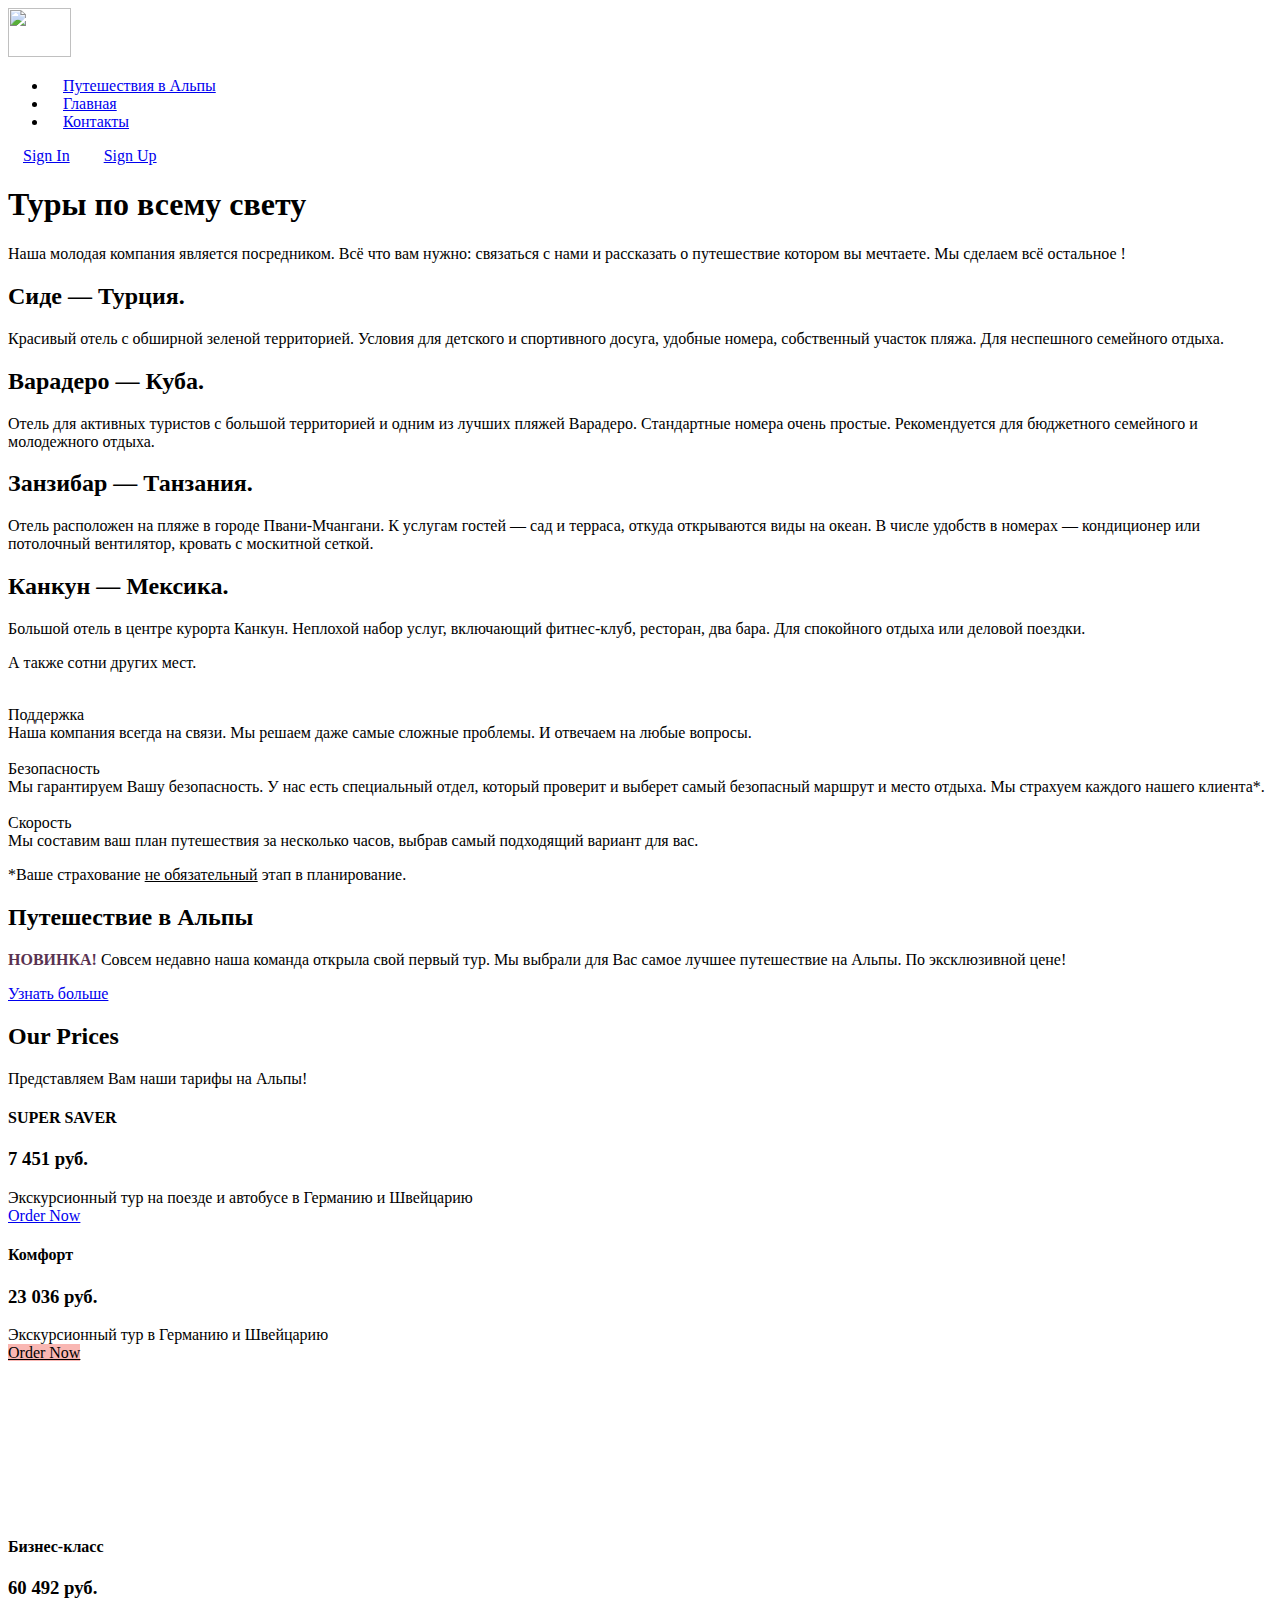
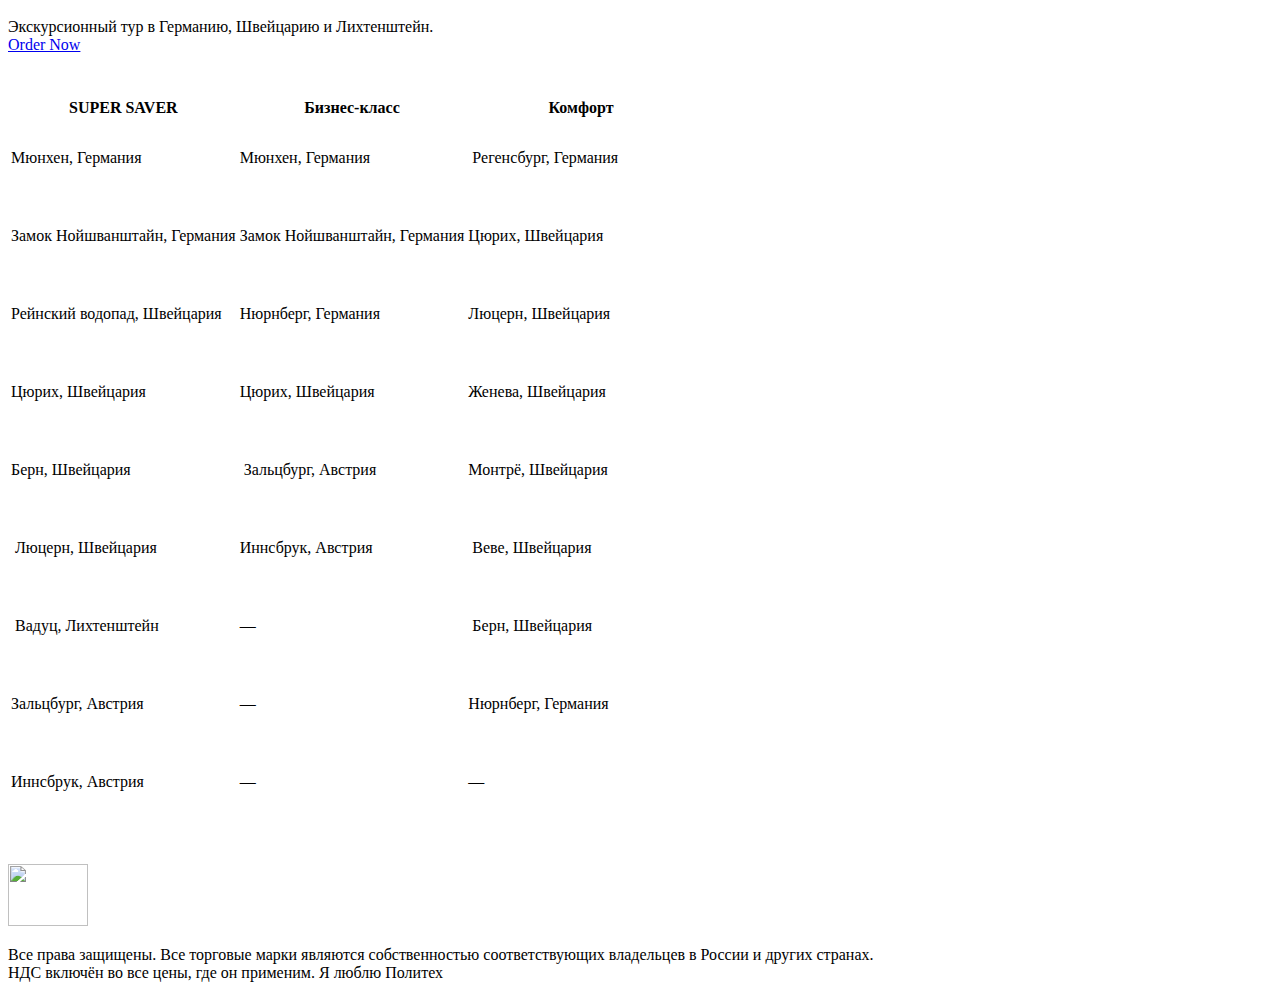
==== index.html @ a5bccc81 "Creat index.html clone Main.html" ====
<!--
███╗░░░███╗██████╗░░██╗░░░░░░░██╗██╗███╗░░██╗██████╗░░█████╗░░██╗░░░░░░░██╗░██████╗
████╗░████║██╔══██╗░██║░░██╗░░██║██║████╗░██║██╔══██╗██╔══██╗░██║░░██╗░░██║██╔════╝
██╔████╔██║██████╔╝░╚██╗████╗██╔╝██║██╔██╗██║██║░░██║██║░░██║░╚██╗████╗██╔╝╚█████╗░
██║╚██╔╝██║██╔══██╗░░████╔═████║░██║██║╚████║██║░░██║██║░░██║░░████╔═████║░░╚═══██╗
██║░╚═╝░██║██║░░██║░░╚██╔╝░╚██╔╝░██║██║░╚███║██████╔╝╚█████╔╝░░╚██╔╝░╚██╔╝░██████╔╝
╚═╝░░░░░╚═╝╚═╝░░╚═╝░░░╚═╝░░░╚═╝░░╚═╝╚═╝░░╚══╝╚═════╝░░╚════╝░░░░╚═╝░░░╚═╝░░╚═════╝░-->
<!--[̲̅Ч̲̅][̲̅т̲̅][̲̅о̲̅][̲̅ ̲̅][̲̅т̲̅][̲̅ы̲̅][̲̅ ̲̅][̲̅т̲̅][̲̅у̲̅][̲̅т̲̅][̲̅ ̲̅][̲̅и̲̅][̲̅щ̲̅][̲̅е̲̅][̲̅ш̲̅][̲̅ь̲̅][̲̅ ̲̅][̲̅?̲̅]-->
<!doctype html>
<html dir="ltr" style="font-size: 16px;" lang="ru-RU">
<head>
    <meta charset="utf-8">
    <title>Main</title> <!-- название страницы -->
	<link rel="stylesheet" href="css/Main.css" media="screen">
	<link rel="stylesheet" href="css/nicepage.css" media="screen">
	<link rel="stylesheet" href="css/pages_main.css" media="screen">
	
	<link rel="stylesheet" href="https://fonts.googleapis.com/css?family=Roboto:100,100i,300,300i,400,400i,500,500i,700,700i,900,900i|Open+Sans:300,300i,400,400i,600,600i,700,700i,800,800i">
    <link rel="stylesheet" href="https://fonts.googleapis.com/css?family=Merriweather:300,300i,400,400i,700,700i,900,990i">
</head>
<body>
		
<!-- Шапка -->
  <header>
	<div class="container right_header">
		<a href="https://vk.com/mrwindowspro" target="_blank" class="logo" title="&quot;Залитай&quot;" ><img src="images/logo_02.png" alt="" width="63" height="49"></a>
		<div class="right_header">
				<ul class="mnu_top">
					<li><a href="Alps.html" style="padding: 10px 15px;">Путешествия в Альпы</a></li>
					<li><a href="Main.html" style="padding: 10px 15px;">Главная</a></li>
					<li><a href="Contacts.html" style="padding: 10px 15px;">Контакты</a></li>
				</ul>
			<div class="btns">
				<a href="Sign-In.html" style="padding: 10px 15px;" class="btn_in">Sign In</a>
				<a href="Sign-Up.html" style="padding: 10px 15px;" class="btn_up">Sign Up</a>
			</div>
		</div>
	</div >
  </header>
  
 <!-- Page_01 -->
<section id="stage_01">
	<div id="container" class="flexChild rowParent">  
		<div id="rowChild51808" class="flexChild columnParent">
			<div id="columnChild46007" class="flexChild">
			</div>
			<div id="columnChild83316" class="flexChild selected">
				<h1>Туры по всему свету</h1>
				<p>Наша молодая компания является посредником. Всё что вам нужно: связаться с нами и рассказать о путешествие котором вы мечтаете. Мы сделаем всё остальное !</p>
			</div>
			<div id="columnChild50148" class="flexChild">
			</div>
		</div>
	</div>
</section>

<!-- Page_02 -->
<section id="stage_02">
	<div id="container" class="flexChild columnParent">
	  <div id="columnChild69141" class="flexChild rowParent">
	    <div id="rowChild77334" class="flexChild">
	    	<h2>Сиде — Турция.</h2>
	    	<p>Красивый отель с обширной зеленой территорией. Условия для детского и спортивного досуга, удобные номера, собственный участок пляжа. Для неспешного семейного отдыха.</p>
	    </div>
	    <div id="rowChild97546" class="flexChild" data-image-width="571" data-image-height="361">
	    </div>
	</div>
	  <div id="columnChild59851" class="flexChild rowParent">
	    <div id="rowChild39420" class="flexChild selected"></div>
	      <div id="rowChild57481" class="flexChild">
	      	<h2>Варадеро — Куба.</h2>
	    	<p>Отель для активных туристов с большой территорией и одним из лучших пляжей Варадеро. Стандартные номера очень простые. Рекомендуется для бюджетного семейного и молодежного отдыха.</p>
	      </div>
	</div>
	</div>
</section>

<!-- Page_03 -->
<section id="stage_03">
	<div id="container" class="flexChild columnParent">
	  <div id="columnChild691411" class="flexChild rowParent">
	    <div id="rowChild773341" class="flexChild">
	    	<h2>Занзибар — Танзания.</h2>
	    	<p>Отель расположен на пляже в городе Пвани-Мчангани. К услугам гостей — сад и терраса, откуда открываются виды на океан. В числе удобств в номерах — кондиционер или потолочный вентилятор, кровать с москитной сеткой.</p>
	    </div>
	    <div id="rowChild975461" class="flexChild" data-image-width="571" data-image-height="361">
	    </div>
	</div>
	  <div id="columnChild598511" class="flexChild rowParent">
	    <div id="rowChild394201" class="flexChild selected"></div>
	      <div id="rowChild574811" class="flexChild">
	      	<h2>Канкун — Мексика.</h2>
	    	<p>Большой отель в центре курорта Канкун. Неплохой набор услуг, включающий фитнес-клуб, ресторан, два бара. Для спокойного отдыха или деловой поездки.</p>
	      </div>
	</div>
		<p id="text_page_03">А также сотни других мест.</p>
	</div>
</section>

<!-- Page_04 -->
<section id="stage_04">
	<div class="container">
		<div class="row_flex">
			<div class="why_item">
				<img src="images/svg/icon_01_mod.svg" alt="" class="img-responsive">
				<div class="name">Поддержка</div>
				<div class="descr">Наша компания всегда на связи. Мы решаем даже самые сложные проблемы. И отвечаем на любые вопросы.</div>
			</div>
			<div class="why_item">
				<img src="images/svg/icon_02_mod.png" alt="" class="img-responsive">
				<div class="name">Безопасность</div>
				<div class="descr">Мы гарантируем Вашу безопасность. У нас есть специальный отдел, который проверит и выберет самый безопасный маршрут и место отдыха. Мы страхуем каждого нашего клиента*.</div>
			</div>
			<div class="why_item">
				<img src="images/svg/icon_03_mod.png" alt="" class="img-responsive">
				<div class="name">Скорость</div>
				<div class="descr">Мы составим ваш план путешествия за несколько часов, выбрав самый подходящий вариант для вас.</div>
			</div>
		</div>
		<p>*Ваше страхование <u>не обязательный</u> этап в планирование.</p>
	</div>
</section>

<!-- Page_05 -->
<section id="stage_05">
	<div id="container" class="flexChild rowParent">
		<div id="rowChild71611" class="flexChild columnParent">
			<div id="columnChild34521" class="flexChild rowParent">
		    	<div id="rowChild55302" class="flexChild columnParent"></div>
	      		<div id="rowChild24988" class="flexChild"></div>
			</div>
	    <div id="columnChild1366" class="flexChild rowParent">
	      <div id="rowChild76391" class="flexChild"></div>
	      <div id="rowChild62768" class="flexChild selected">
	      	<div class="group">
	      		<div id="group_content">
	      			<h2>Путешествие в Альпы</h2>
	      			<p>
	      			 <span style="font-weight: 700; color: #593250;">НОВИНКА!</span> Совсем недавно наша команда открыла свой первый тур. Мы выбрали для Вас самое лучшее путешествие на Альпы. По эксклюзивной цене!
	      			</p>
	      			<a href="Alps.html" class="button_group" target="_blank">Узнать больше</a>
	      		</div>
	      	</div>
	      </div>
		</div>
		</div>
	</div>
</section>

<!-- Page_06 -->
<section id="stage_06">
	<div class="container">
		<h2>Our Prices</h2>
		<div class="description">Представляем Вам наши тарифы на Альпы!</div>
		<div class="row_flex">
			<div class="prices">
				<h4 class="name">SUPER SAVER</h4>
				<h3>7 451 руб.</h3>
				<div class="descr">Экскурсионный тур на поезде и автобусе в Германию и Швейцарию</div>
				<a href="Form.html" target="_blank" class="button_price">Order Now</a>
			</div>
			<div class="prices" style="border-color: #f15048; stroke: #f15048; ">
				<h4 class="name">Комфорт</h4>
				<h3>23 036 руб.</h3>
				<div class="descr">Экскурсионный тур в Германию и Швейцарию</div>
				<a href="Form.html" target="_blank" class="button_price" style="background-color: #f9b7b3; color: #000000;">Order Now</a>
			</div>
			<div class="prices" id="prices_boost">
				<div id="video_background">
					<div class="embed-responsive">
						<video class="embed-responsive-item" loop muted autoplay="autoplay" playsinline>
							<source src="files/video_01_glav_mod.mp4" type="video/mp4">
						</video>
					</div>
				</div>
				<div id="content">
					<h4 class="name">Бизнес-класс</h4>
					<h3>60 492 руб.</h3>
					<div class="descr">Экскурсионный тур в Германию, Швейцарию и Лихтенштейн.</div>
					<a href="Form.html" target="_blank" class="button_price">Order Now</a>
				</div>
			</div>
		</div>
	</div>
</section>

<!-- Page_07 -->
<section id="stage_07">
	<div class="container">
		<div style="margin: 42px auto 42px 0;">
		    <table class="table">
	            <colgroup>
	              <col width="33.3%">
	              <col width="33.3%">
	              <col width="33.400000000000006%">
	            </colgroup>
	            <thead class="table-header">
	              <tr style="height: 21px;">
	                <th class="utable-cell">SUPER SAVER </th>
	                <th class="utable-cell">Бизнес-класс</th>
	                <th class="utable-cell">Комфорт</th>
	              </tr>
	            </thead>
	            <tbody class="table-body">
	              <tr style="height: 75px;">
	                <td class="utable-cell">Мюнхен, Германия</td>
	                <td class="utable-cell">Мюнхен, Германия</td>
	                <td class="utable-cell">&nbsp;Регенсбург, Германия</td>
	              </tr>
	              <tr style="height: 76px;">
	                <td class="utable-cell">Замок Нойшванштайн, Германия</td>
	                <td class="utable-cell">Замок Нойшванштайн, Германия</td>
	                <td class="utable-cell">Цюрих, Швейцария</td>
	              </tr>
	              <tr style="height: 76px;">
	                <td class="utable-cell">Рейнский водопад, Швейцария</td>
	                <td class="utable-cell">Нюрнберг, Германия</td>
	                <td class="utable-cell">Люцерн, Швейцария</td>
	              </tr>
	              <tr style="height: 76px;">
	                <td class="utable-cell">Цюрих, Швейцария</td>
	                <td class="utable-cell">Цюрих, Швейцария</td>
	                <td class="utable-cell">Женева, Швейцария</td>
	              </tr>
	              <tr style="height: 76px;">
	                <td class="utable-cell">Берн, Швейцария</td>
	                <td class="utable-cell">&nbsp;Зальцбург, Австрия</td>
	                <td class="utable-cell">Монтрё, Швейцария</td>
	              </tr>
	              <tr style="height: 76px;">
	                <td class="utable-cell">&nbsp;Люцерн, Швейцария</td>
	                <td class="utable-cell">Иннсбрук, Австрия</td>
	                <td class="utable-cell">&nbsp;Веве, Швейцария</td>
	              </tr>
	              <tr style="height: 76px;">
	                <td class="utable-cell">&nbsp;Вадуц, Лихтенштейн</td>
	                <td class="utable-cell">—</td>
	                <td class="utable-cell">&nbsp;Берн, Швейцария</td>
	              </tr>
	              <tr style="height: 76px;">
	                <td class="utable-cell">Зальцбург, Австрия</td>
	                <td class="utable-cell">—</td>
	                <td class="utable-cell">Нюрнберг, Германия</td>
	              </tr>
	              <tr style="height: 76px;">
	                <td class="utable-cell">Иннсбрук, Австрия</td>
	                <td class="utable-cell">—</td>
	                <td class="utable-cell">—</td>
	              </tr>
	            </tbody>
	        </table>
        </div>
	</div>
</section>
<!-- Подвал -->
	<footer>
		<div class="container">
			<div class="logo_footer">
				<a href="#" title="Создано при поддержки &quot;Политех ИСПО&quot;" ><img src="images/logo_02.png" alt="" width="80" height="62"></a>
				<p class="footer_text">Все права защищены. Все торговые марки являются собственностью соответствующих владельцев в России и других странах.<br>НДС включён во все цены, где он применим. Я люблю Политех</p>
			</div>
		</div>
	</footer>
</body>
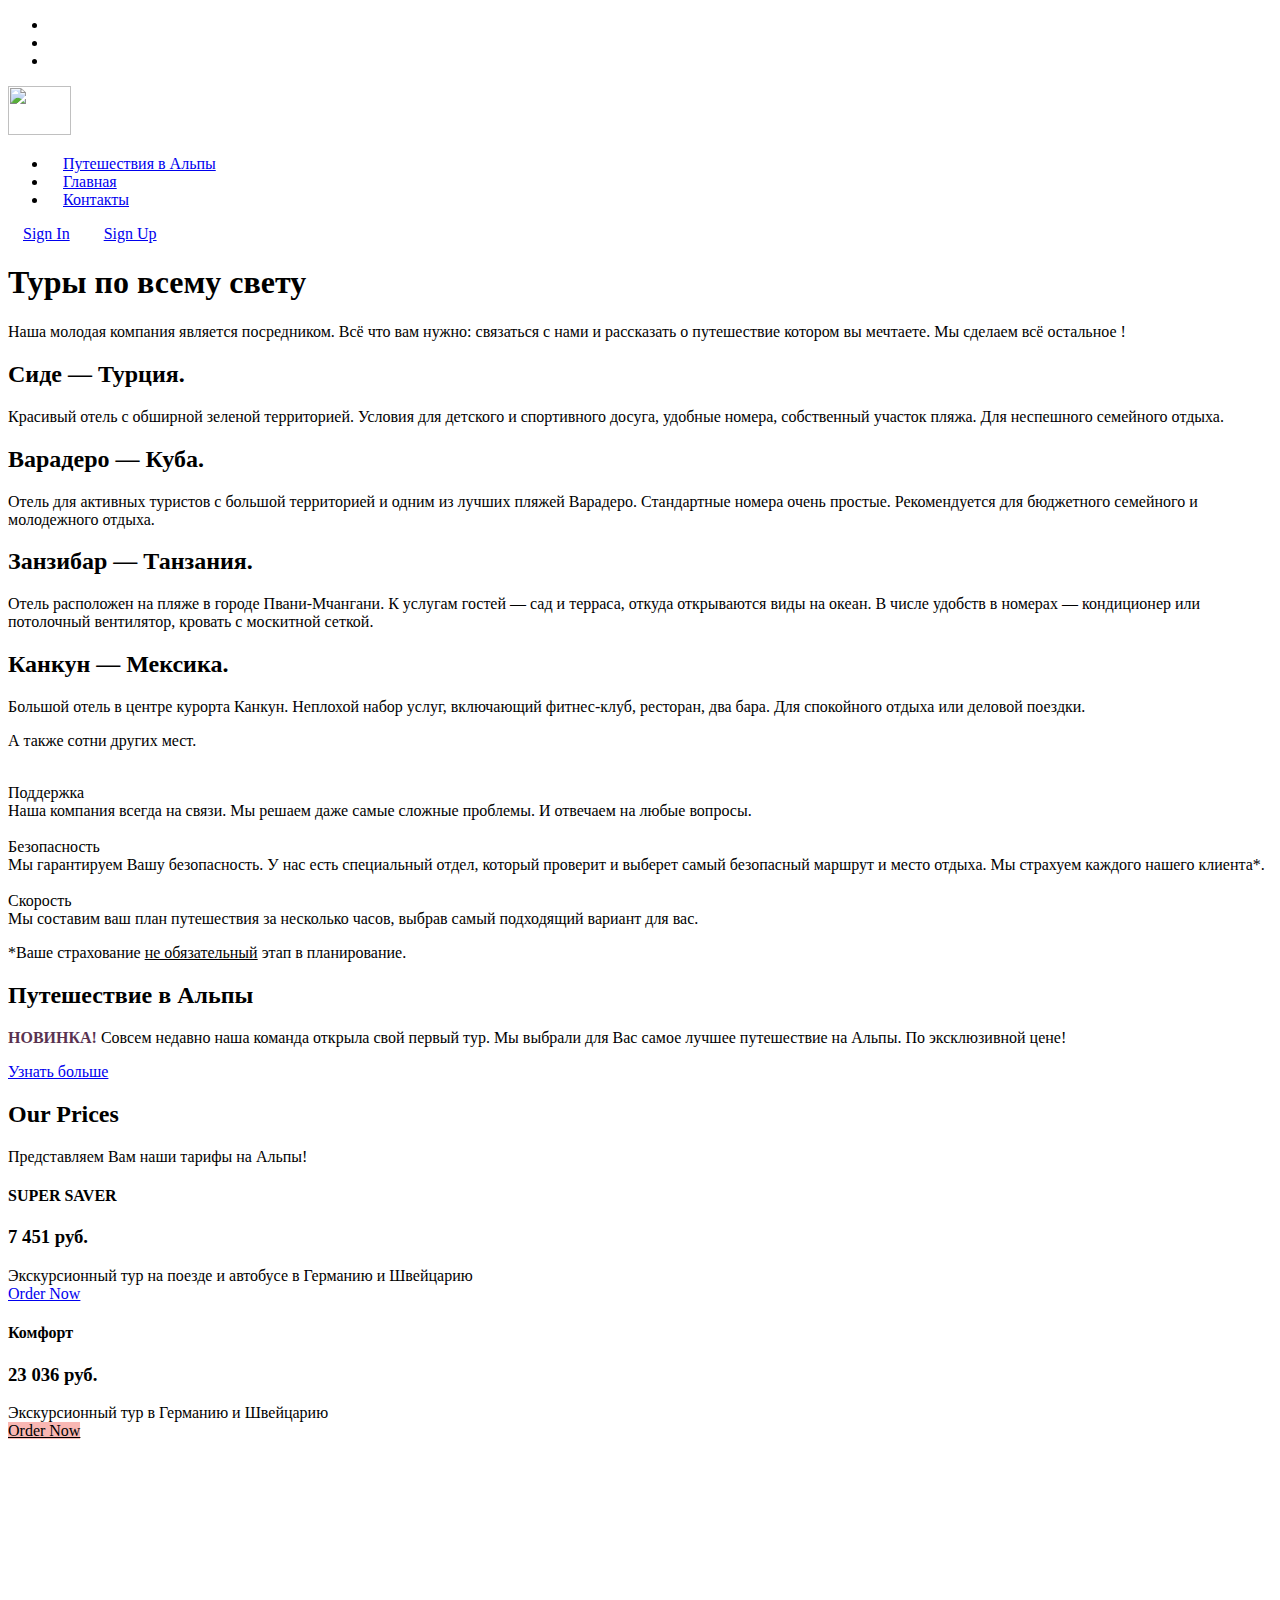
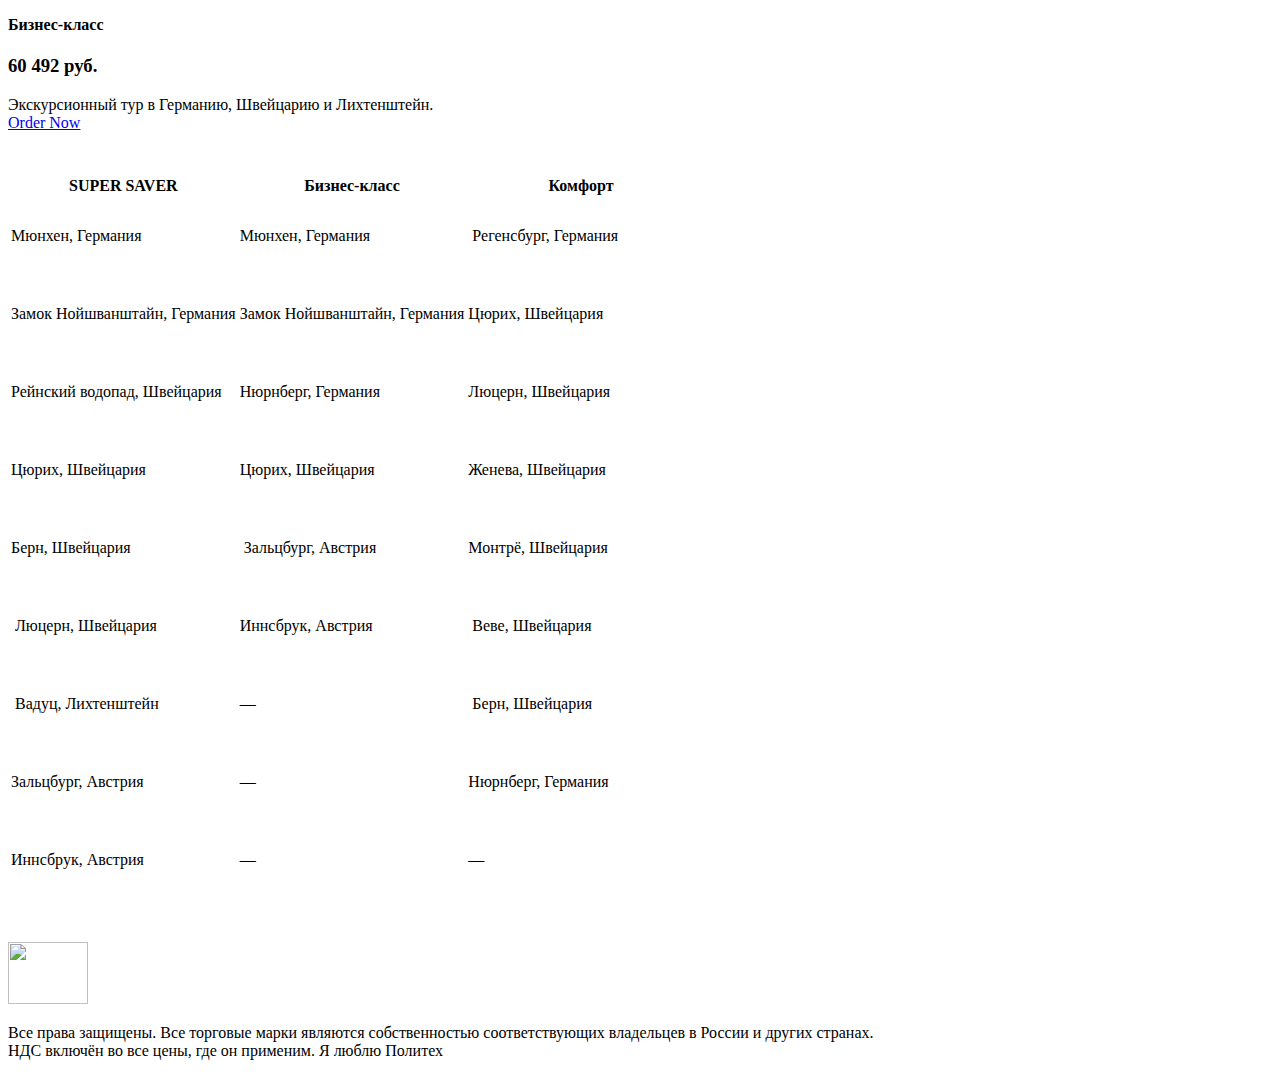
==== commit 34131ad7: "index.html" ====
--- a/index.html
+++ b/index.html
@@ -17,6 +17,12 @@
 	
 	<link rel="stylesheet" href="https://fonts.googleapis.com/css?family=Roboto:100,100i,300,300i,400,400i,500,500i,700,700i,900,900i|Open+Sans:300,300i,400,400i,600,600i,700,700i,800,800i">
     <link rel="stylesheet" href="https://fonts.googleapis.com/css?family=Merriweather:300,300i,400,400i,700,700i,900,990i">
+	<ul>
+	  <li><a href="https://www.youtube.com/@mrwindows1825"><i class="fab fa-youtube" aria-hidden="true"></i></a></li>
+	  <li><a href="https://vk.com/mrwindowspro"><i class="fab fa-vk" aria-hidden="true"></i></a></li>
+	  <li><a href="https://www.instagram.com/mrwindowsd?igsh=MWNjZ2Rzc25yeTAyaA==
+	"><i class="fab fa-instagram" aria-hidden="true"></i></a></li>
+	</ul>
 </head>
 <body>
 		
@@ -261,4 +267,4 @@
 			</div>
 		</div>
 	</footer>
-</body>+</body>
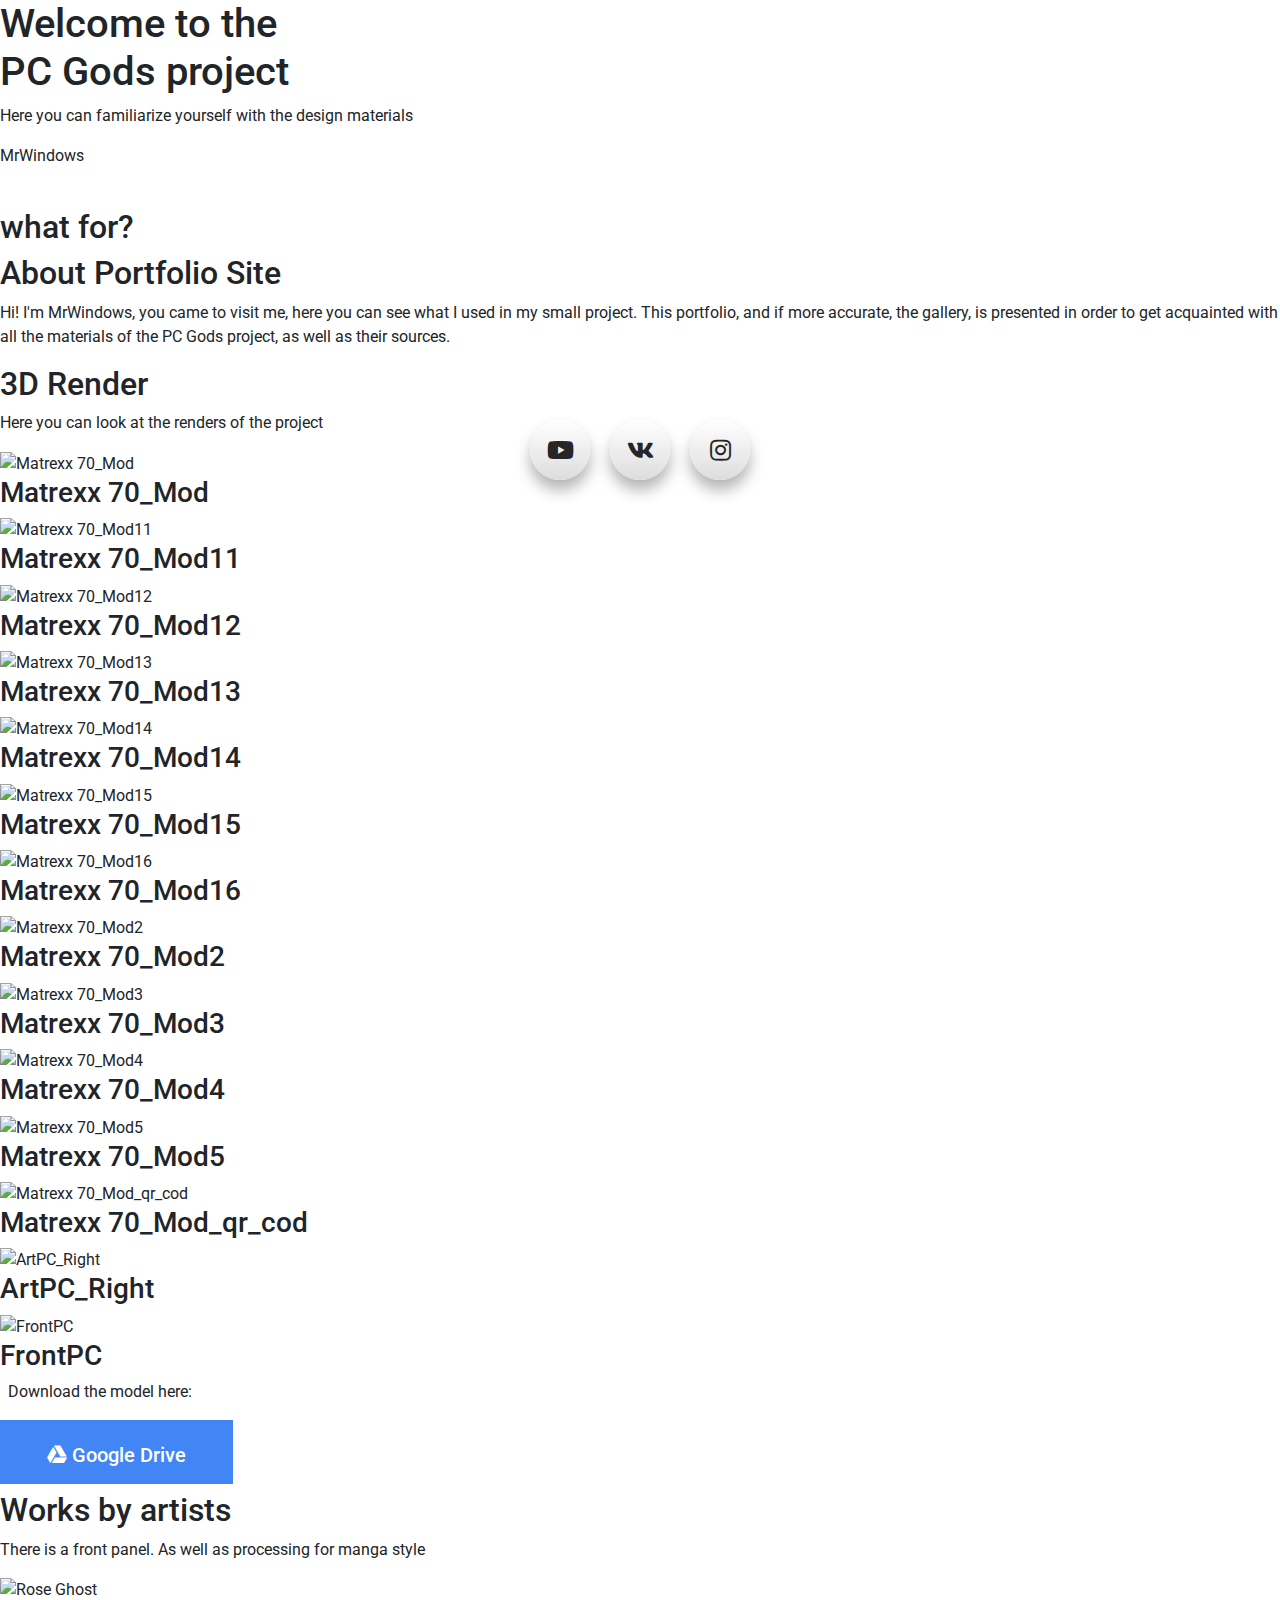
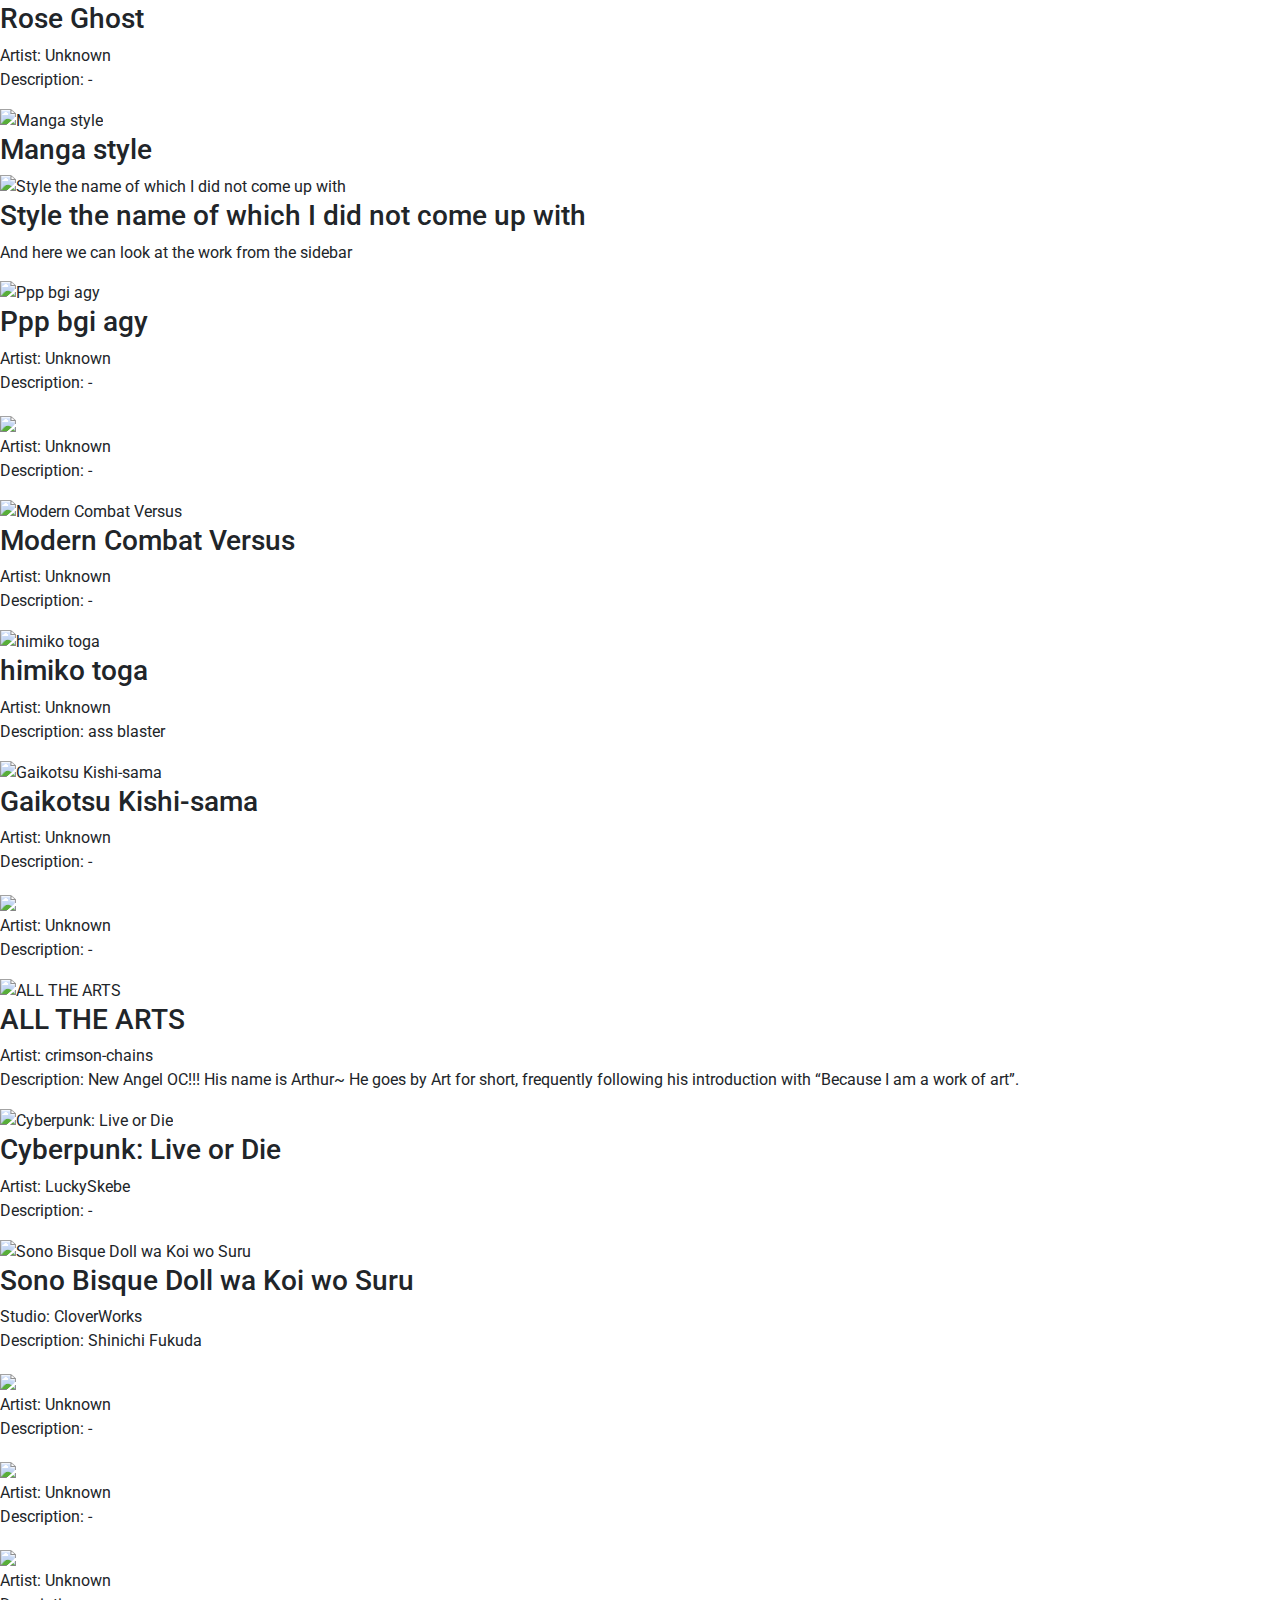
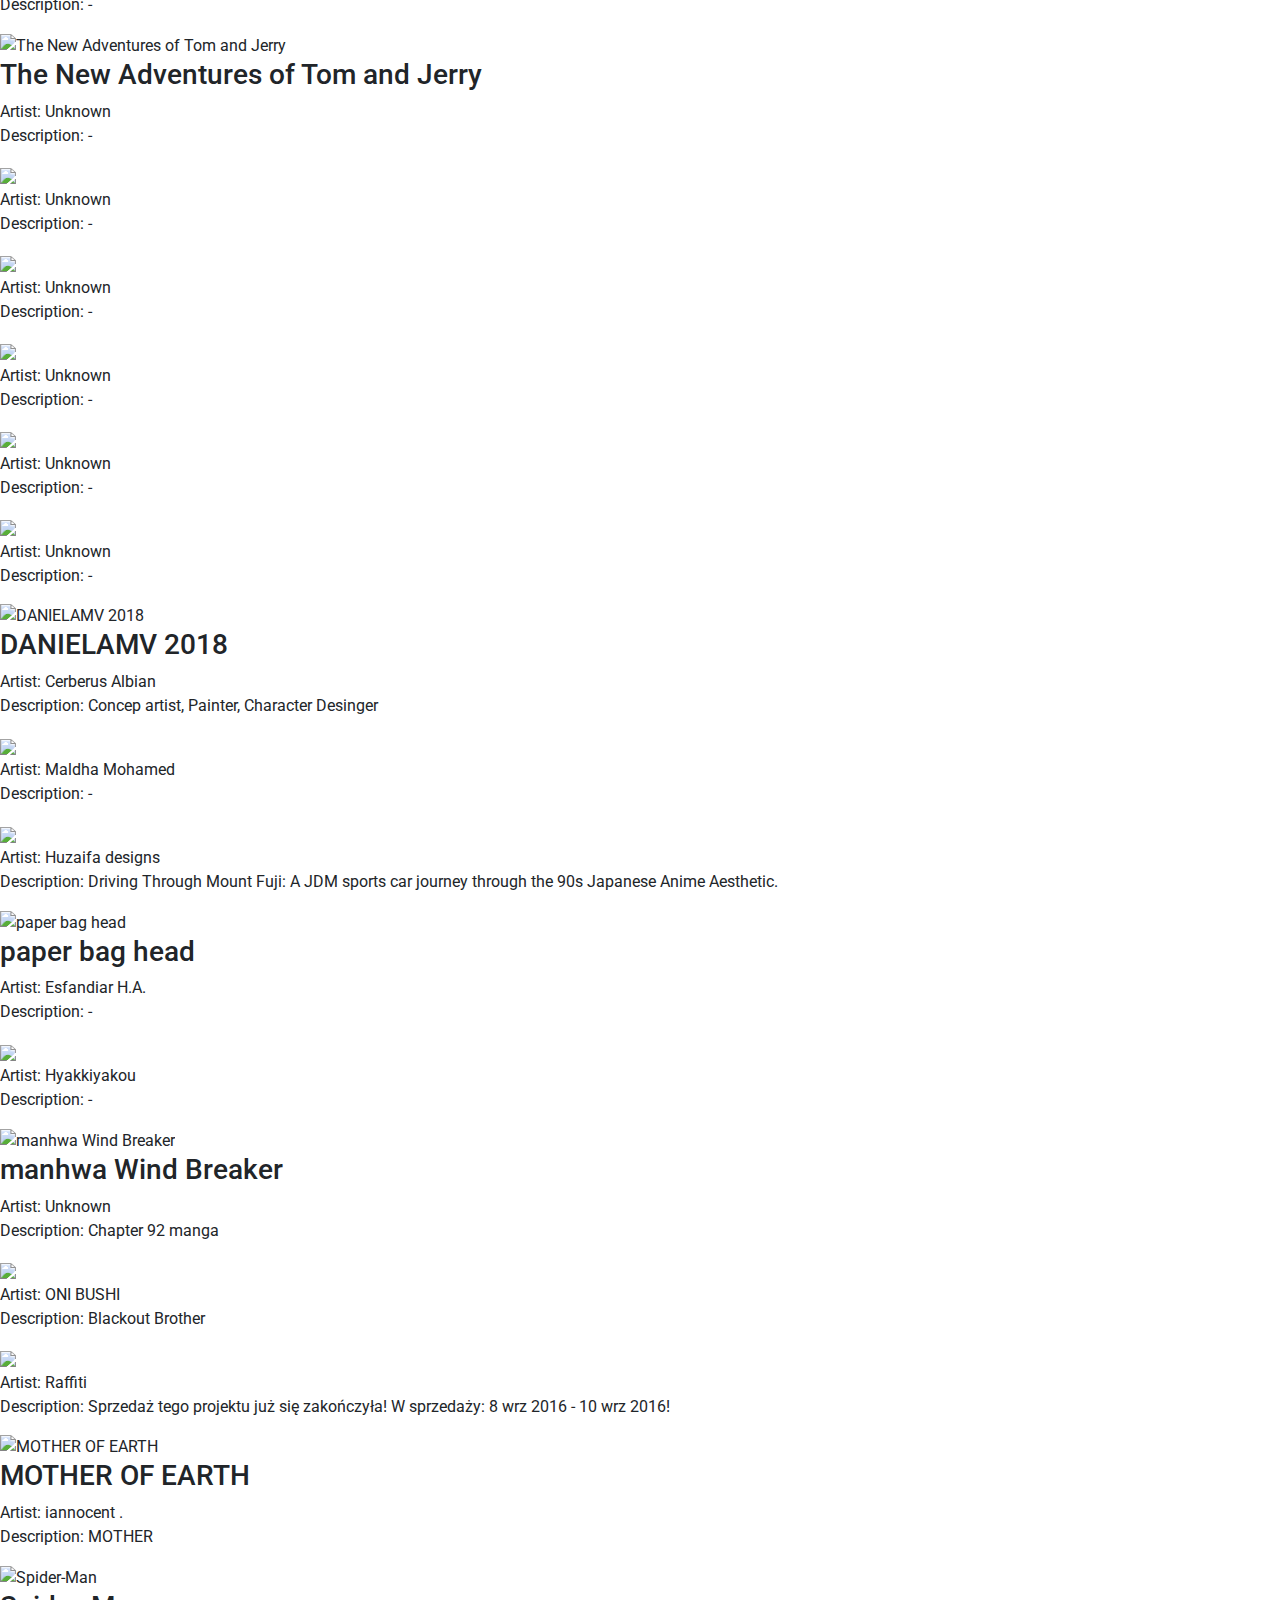
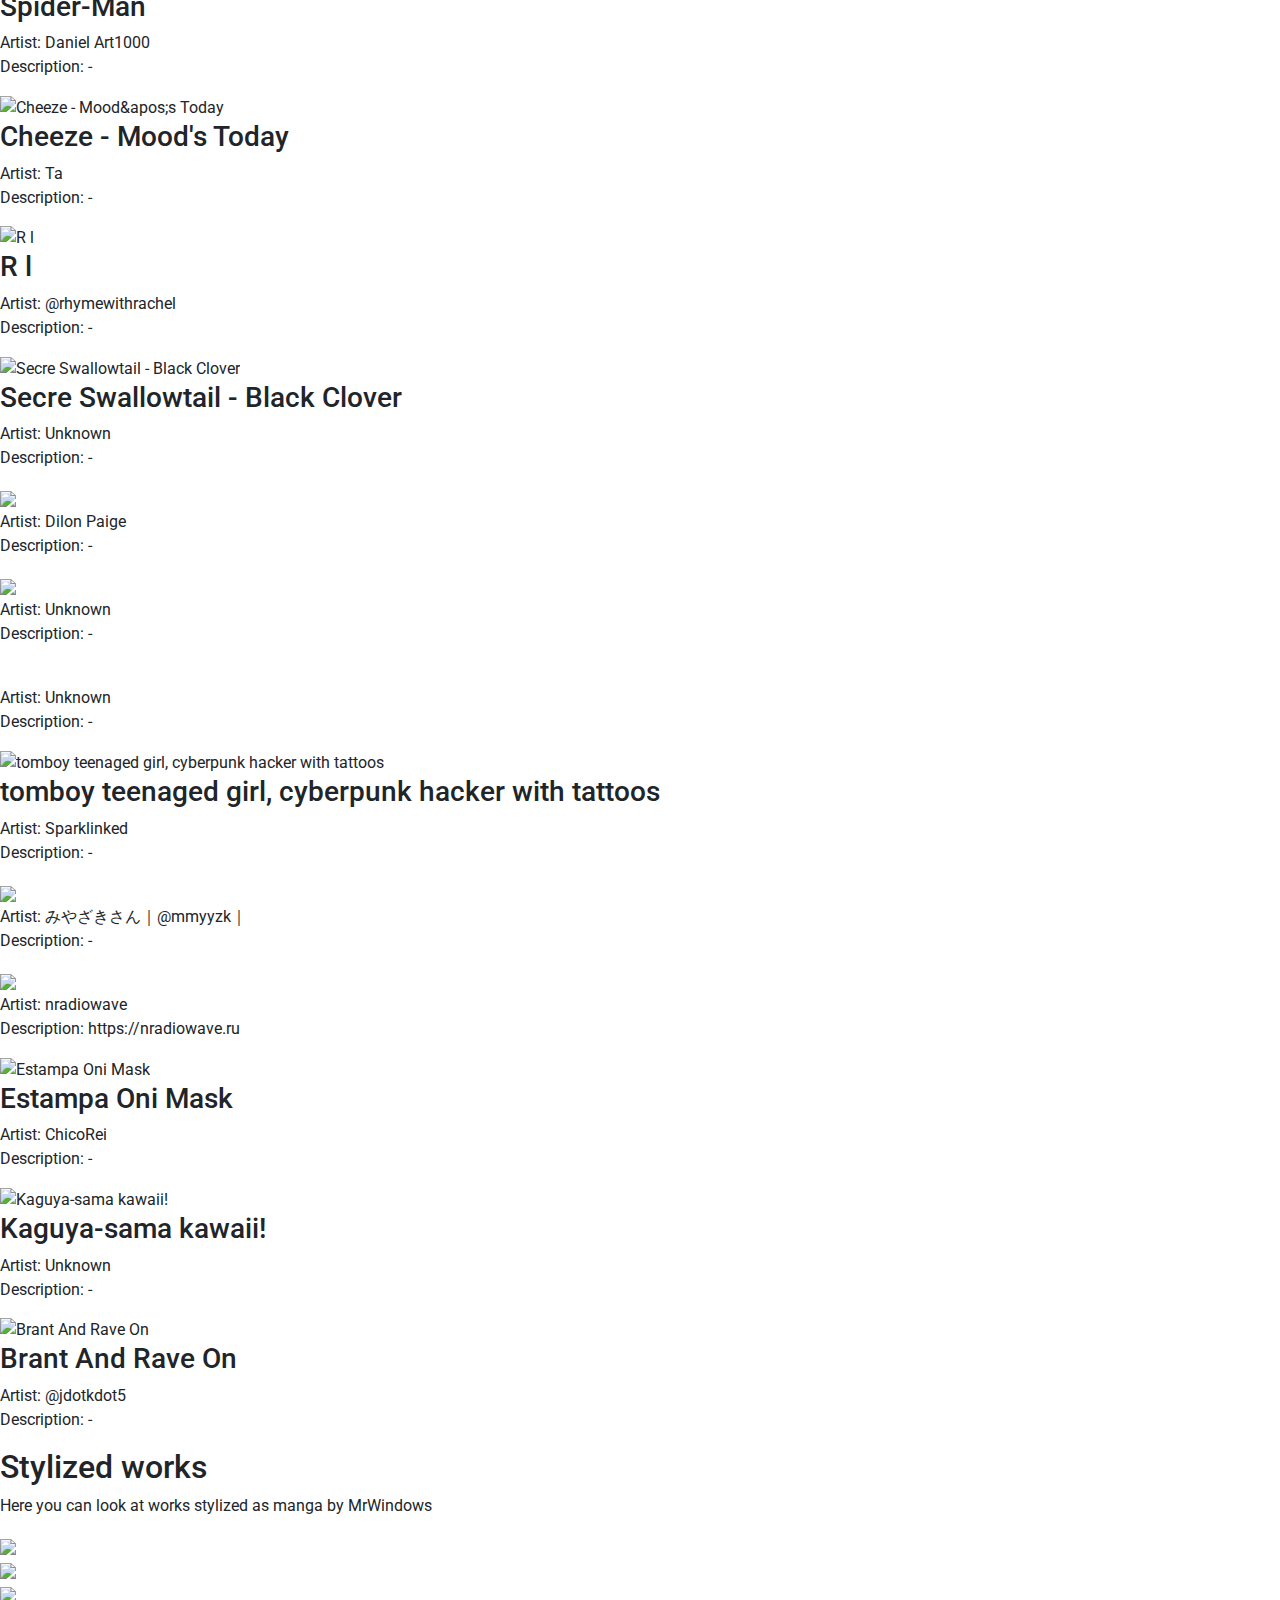
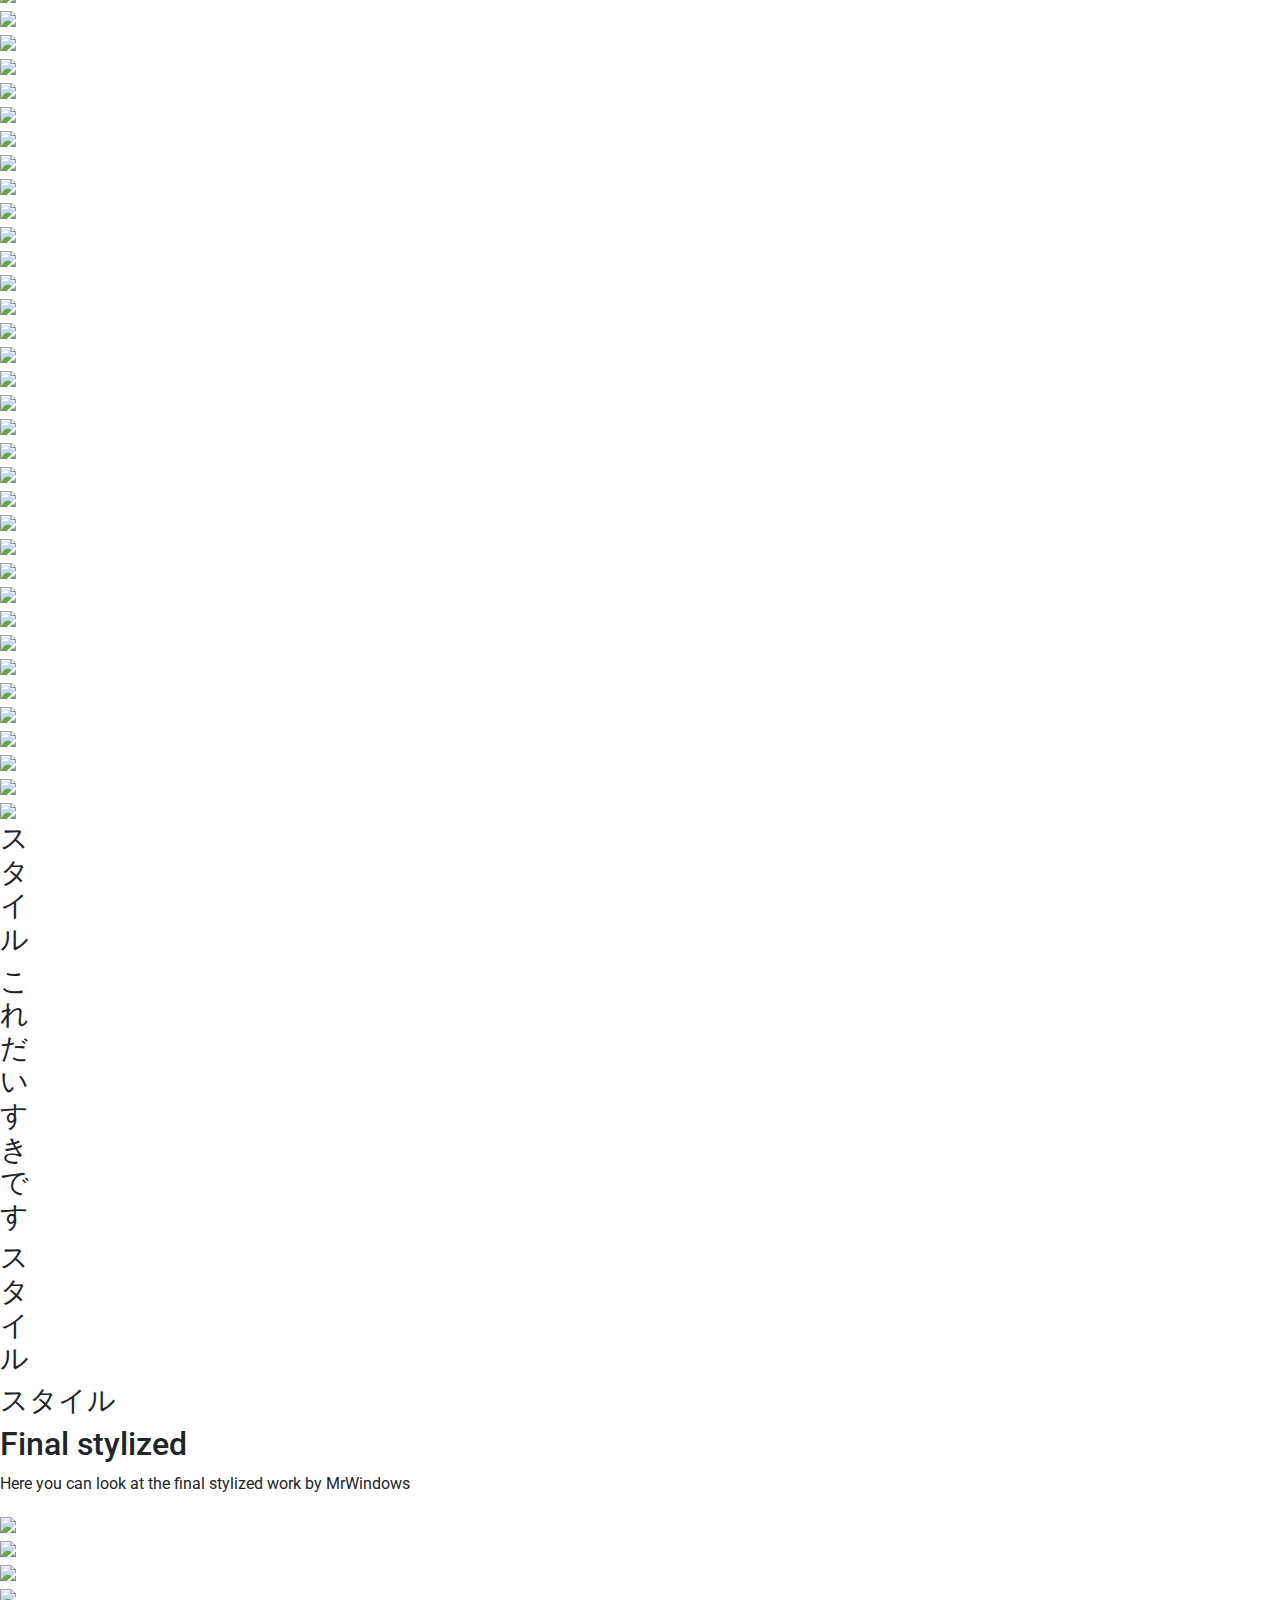
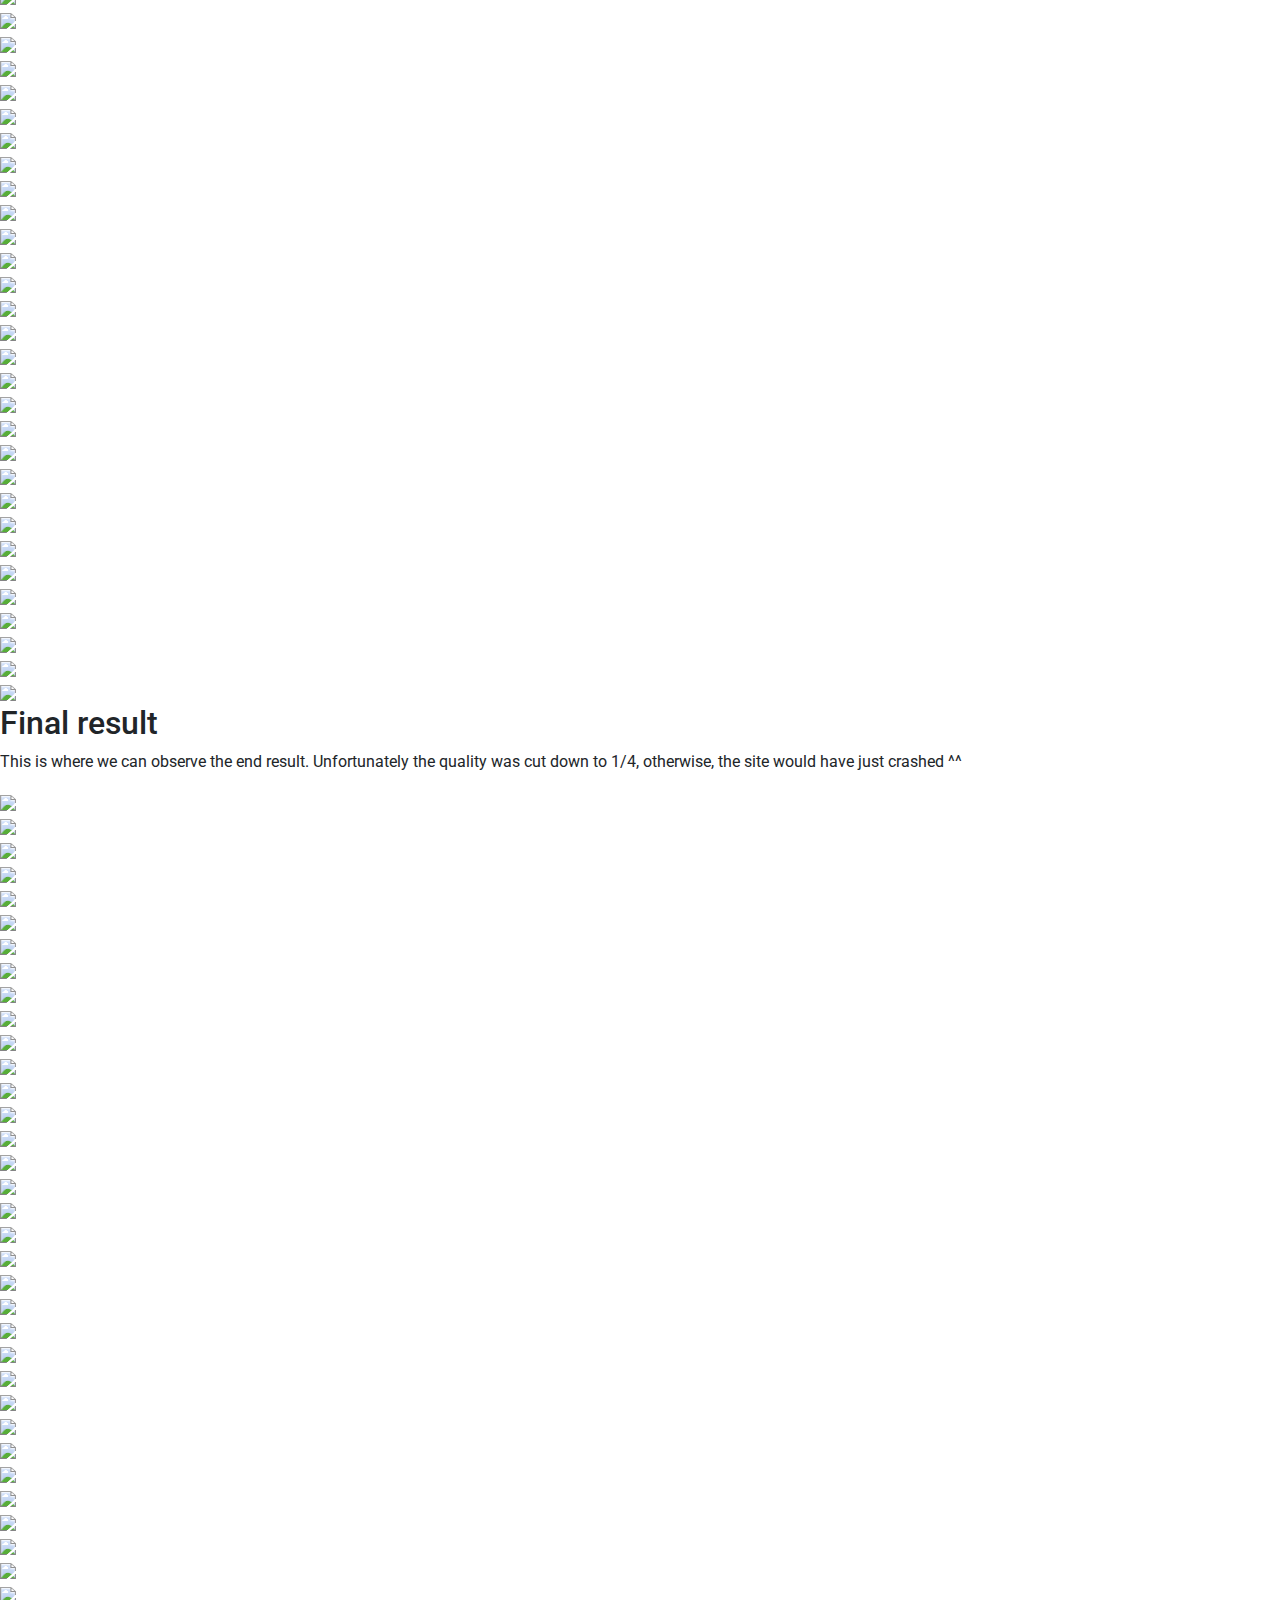
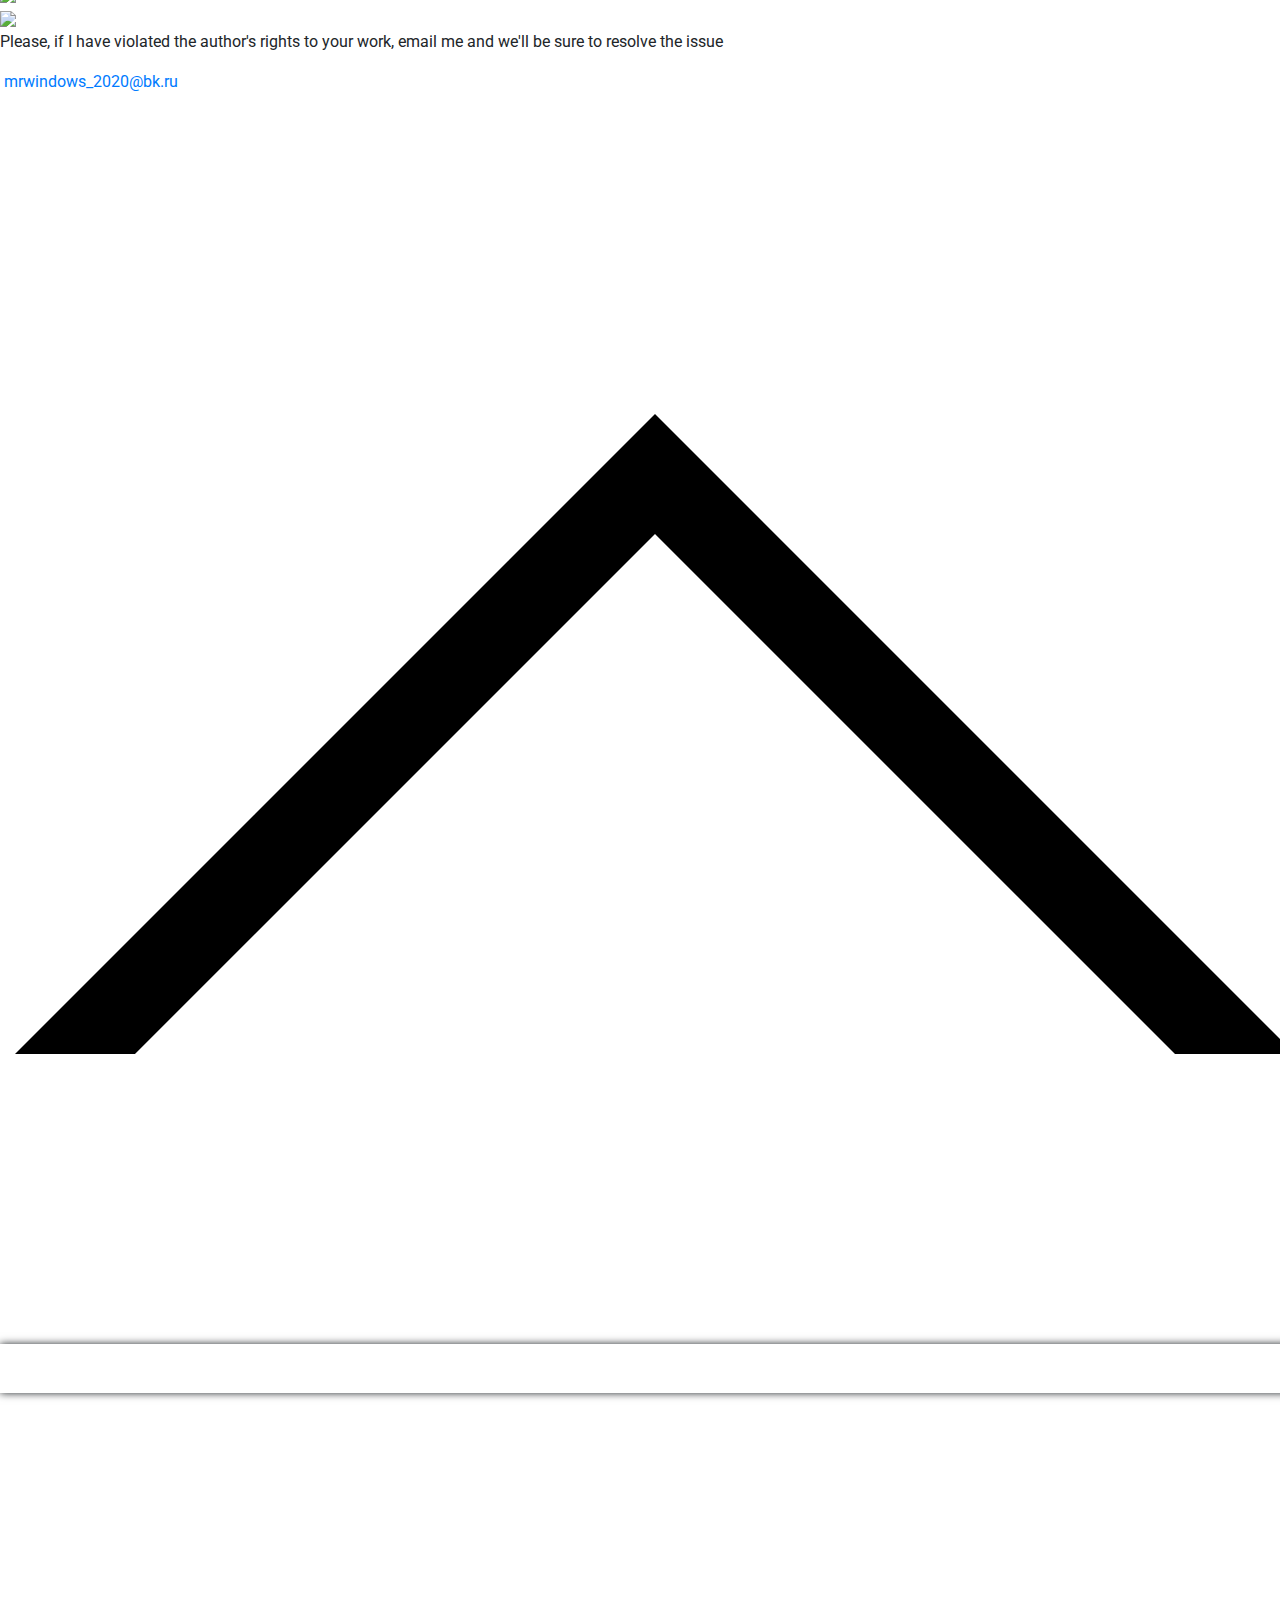
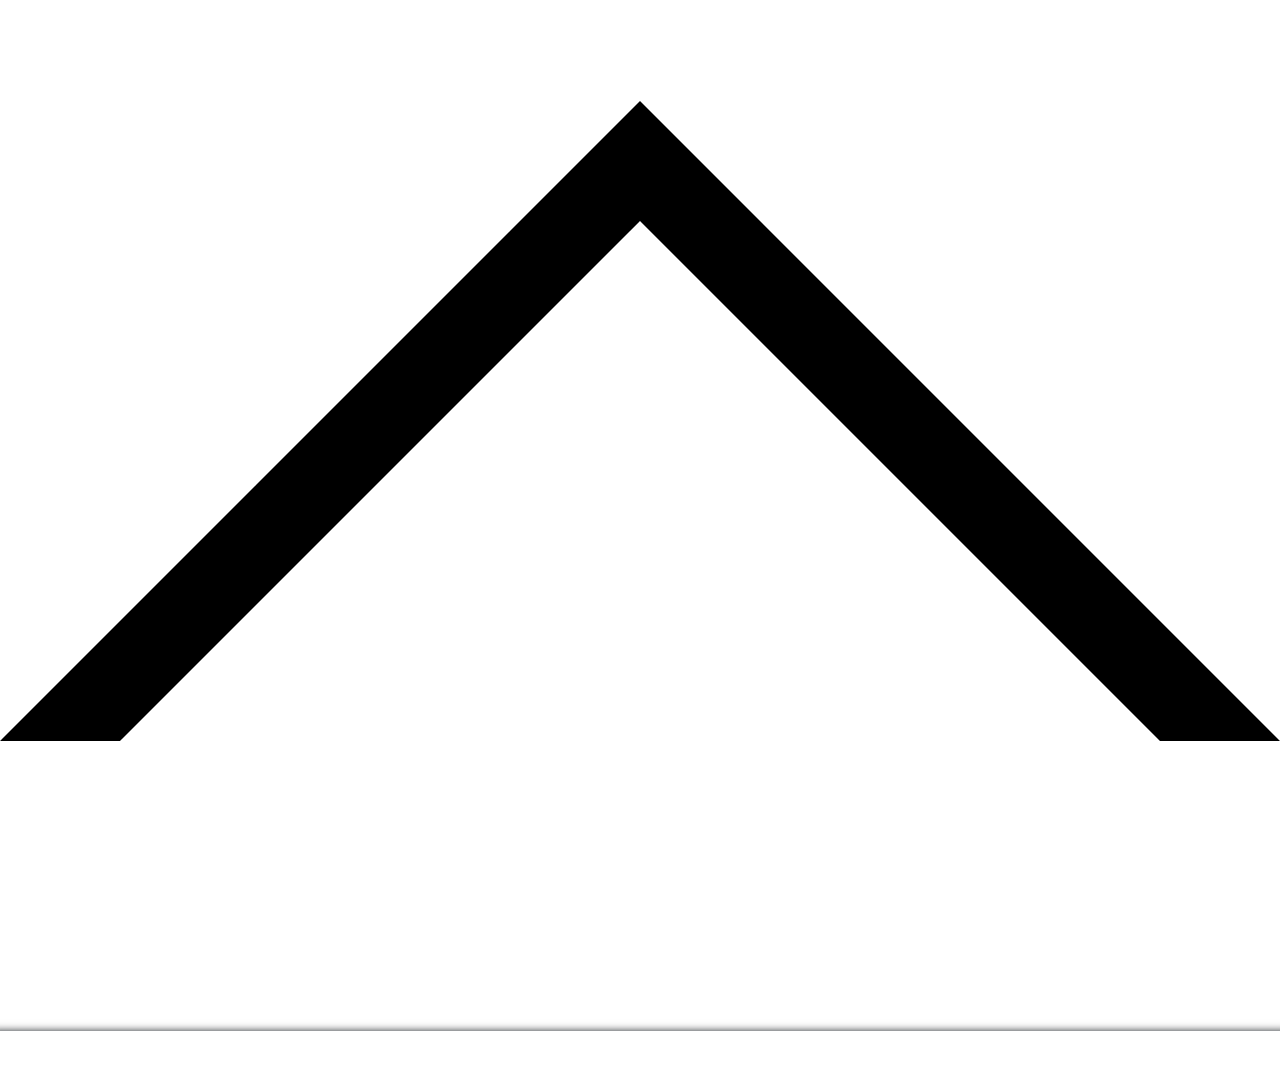
==== commit c6d6346c: "Update index.html" ====
--- a/index.html
+++ b/index.html
@@ -6,265 +6,1517 @@
 ██║░╚═╝░██║██║░░██║░░╚██╔╝░╚██╔╝░██║██║░╚███║██████╔╝╚█████╔╝░░╚██╔╝░╚██╔╝░██████╔╝
 ╚═╝░░░░░╚═╝╚═╝░░╚═╝░░░╚═╝░░░╚═╝░░╚═╝╚═╝░░╚══╝╚═════╝░░╚════╝░░░░╚═╝░░░╚═╝░░╚═════╝░-->
 <!--[̲̅Ч̲̅][̲̅т̲̅][̲̅о̲̅][̲̅ ̲̅][̲̅т̲̅][̲̅ы̲̅][̲̅ ̲̅][̲̅т̲̅][̲̅у̲̅][̲̅т̲̅][̲̅ ̲̅][̲̅и̲̅][̲̅щ̲̅][̲̅е̲̅][̲̅ш̲̅][̲̅ь̲̅][̲̅ ̲̅][̲̅?̲̅]-->
+
 <!doctype html>
-<html dir="ltr" style="font-size: 16px;" lang="ru-RU">
-<head>
+<html dir="ltr" style="font-size: 16px;" lang="ru-RU"><head>
+    <meta name="viewport" content="width=device-width, initial-scale=1">
     <meta charset="utf-8">
-    <title>Main</title> <!-- название страницы -->
-	<link rel="stylesheet" href="css/Main.css" media="screen">
-	<link rel="stylesheet" href="css/nicepage.css" media="screen">
-	<link rel="stylesheet" href="css/pages_main.css" media="screen">
+	<meta http-equiv="X-UA-Compatible" content="">
+    <meta name="keywords" content="">
+    <meta name="description" content="">
+    <meta name="robots" content="noindex">
 	
-	<link rel="stylesheet" href="https://fonts.googleapis.com/css?family=Roboto:100,100i,300,300i,400,400i,500,500i,700,700i,900,900i|Open+Sans:300,300i,400,400i,600,600i,700,700i,800,800i">
-    <link rel="stylesheet" href="https://fonts.googleapis.com/css?family=Merriweather:300,300i,400,400i,700,700i,900,990i">
-	<ul>
-	  <li><a href="https://www.youtube.com/@mrwindows1825"><i class="fab fa-youtube" aria-hidden="true"></i></a></li>
-	  <li><a href="https://vk.com/mrwindowspro"><i class="fab fa-vk" aria-hidden="true"></i></a></li>
-	  <li><a href="https://www.instagram.com/mrwindowsd?igsh=MWNjZ2Rzc25yeTAyaA==
-	"><i class="fab fa-instagram" aria-hidden="true"></i></a></li>
-	</ul>
-</head>
-<body>
+<title>Home</title> <!-- название страницы -->
+    <link rel="stylesheet" href="stelys.css" media="screen">
+	<link rel="stylesheet" href="home.css" media="screen">
+    <script class="u-script" type="text/javascript" src="jquery.js" defer=""></script>
+    <script class="u-script" type="text/javascript" src="stelys.js" defer=""></script>
+	<link rel="stylesheet" href="https://maxcdn.bootstrapcdn.com/font-awesome/4.2.0/css/font-awesome.min.css">
+    <link rel="stylesheet" href="https://maxcdn.bootstrapcdn.com/bootstrap/4.0.0/css/bootstrap.min.css" integrity="sha384-Gn5384xqQ1aoWXA+058RXPxPg6fy4IWvTNh0E263XmFcJlSAwiGgFAW/dAiS6JXm" crossorigin="anonymous">
+    <link href="https://use.fontawesome.com/releases/v5.0.4/css/all.css" rel="stylesheet">
+    <link rel="stylesheet" href="bootstrap.min.css">
+    <link rel="icon" href="images/PC-Love.png">
+    <link id="u-theme-google-font" rel="stylesheet" href="https://fonts.googleapis.com/css?family=Roboto:100,100i,200,200i,300,300i,400,400i,500,500i,600,600i,700,700i,800,800i,900,900i|Open+Sans:300,300i,400,400i,500,500i,600,600i,700,700i,800,800i">
+	<link id="u-theme-google-font" rel="stylesheet" href="https://fonts.googleapis.com/css?family=Raleway:100,100i,200,200i,300,300i,400,400i,500,500i,600,600i,700,700i,800,800i,900,900i|Open+Sans:300,300i,400,400i,500,500i,600,600i,700,700i,800,800i">
+	<link rel="preconnect" href="https://fonts.gstatic.com" crossorigin>
+
+<script type="application/ld+json">{
+		"@context": "http://schema.org",
+		"@type": "Organization",
+		"name": "PC Of Gods",
+		"logo": "https://i.postimg.cc/jqz2gD5F/PC-Love.png"
+}
+</script>
+    <meta name="theme-color" content="#23272A">
+    <meta property="og:title" content="Home">
+    <meta property="og:description" content="">
+    <meta property="og:type" content="website">
+  <meta data-intl-tel-input-cdn-path="intlTelInput/"></head>
+ 
+  <body data-home-page="home.html" data-home-page-title="home" data-path-to-root="./" data-include-products="false" class="u-body u-custom-color-1 u-stick-footer u-xl-mode" data-lang="ru">
+<!-- preloader -->
+	<div class="preloader">
+	  <div class="preloader__image"></div>
+	</div>
 		
-<!-- Шапка -->
-  <header>
-	<div class="container right_header">
-		<a href="https://vk.com/mrwindowspro" target="_blank" class="logo" title="&quot;Залитай&quot;" ><img src="images/logo_02.png" alt="" width="63" height="49"></a>
-		<div class="right_header">
-				<ul class="mnu_top">
-					<li><a href="Alps.html" style="padding: 10px 15px;">Путешествия в Альпы</a></li>
-					<li><a href="Main.html" style="padding: 10px 15px;">Главная</a></li>
-					<li><a href="Contacts.html" style="padding: 10px 15px;">Контакты</a></li>
-				</ul>
-			<div class="btns">
-				<a href="Sign-In.html" style="padding: 10px 15px;" class="btn_in">Sign In</a>
-				<a href="Sign-Up.html" style="padding: 10px 15px;" class="btn_up">Sign Up</a>
-			</div>
-		</div>
-	</div >
-  </header>
-  
- <!-- Page_01 -->
-<section id="stage_01">
-	<div id="container" class="flexChild rowParent">  
-		<div id="rowChild51808" class="flexChild columnParent">
-			<div id="columnChild46007" class="flexChild">
-			</div>
-			<div id="columnChild83316" class="flexChild selected">
-				<h1>Туры по всему свету</h1>
-				<p>Наша молодая компания является посредником. Всё что вам нужно: связаться с нами и рассказать о путешествие котором вы мечтаете. Мы сделаем всё остальное !</p>
-			</div>
-			<div id="columnChild50148" class="flexChild">
-			</div>
-		</div>
-	</div>
-</section>
+<!-- Page_01 -->
+    <section class="skrollable u-align-center u-clearfix u-custom-color-4 u-section-1" src="" id="sec-6822">
+      <div class="u-clearfix u-sheet u-sheet-1">
+        <h1 class="u-text u-title u-text-1" data-animation-name="customAnimationIn" data-animation-duration="1500"> Welcome to the <br>PC Gods project
+        </h1>
+        <p class="u-large-text u-text u-text-default u-text-variant u-text-2"> Here you can familiarize yourself with the design materials</p>
+        <p class="u-large-text u-text u-text-default u-text-variant u-text-3"> MrWindows</p>
+        <img class="infinite u-image u-image-contain u-image-default u-image-1" src="images/qr-cod_logo.png" alt="" data-image-width="1024" data-image-height="768" data-animation-name="pulse" data-animation-duration="1500" data-animation-direction="">
+      </div>
+    </section>
+	
+	<!-- Page_02 -->
+    <section class="u-clearfix u-custom-color-3 u-section-2" id="sec-cb02">
+      <div class="u-clearfix u-sheet u-sheet-1">
+        <div class="data-layout-selected u-clearfix u-gutter-0 u-layout-wrap u-layout-wrap-1">
+          <div class="u-layout">
+            <div class="u-layout-row">
+              <div class="u-align-left u-container-style u-layout-cell u-left-cell u-size-37 u-layout-cell-1">
+                <div class="u-container-layout u-valign-top u-container-layout-1">
+                  <h2 class="u-text u-text-custom-color-2 u-text-1"> what for? </h2>
+                  <h2 class="u-text u-text-2"> About Portfolio Site</h2>
+                  <p class="u-text u-text-3"> Hi! I'm MrWindows, you came to visit me, here you can see what I used in my small project. This portfolio, and if more accurate, the gallery, is presented in order to get acquainted with all the materials of the PC Gods project, as well as their sources.</p>
+                </div>
+              </div>
+              <div class="u-align-center u-container-style u-layout-cell u-right-cell u-size-23 u-layout-cell-2">
+                <div class="u-container-layout u-valign-middle u-container-layout-2">
+                  <div alt="" class="u-image u-image-circle u-image-1" data-image-width="1536" data-image-height="1536" data-animation-name="customAnimationIn" data-animation-duration="1500" data-animation-direction="" data-animation-delay="250" data-href="page-root.html" rel="nofollow"></div>
+                </div>
+              </div>
+            </div>
+          </div>
+        </div>
+      </div>
+    </section>
+	
+	<!-- Page_03 -->
+    <section class="u-align-center u-clearfix u-custom-color-1 u-section-3" id="carousel_ddd6">
+      <div class="u-clearfix u-sheet u-sheet-1">
+        <h2 class="u-align-center u-text u-text-default u-text-1" data-animation-name="customAnimationIn" data-animation-duration="1500"> 3D&nbsp;Render</h2>
+        <p class="u-align-center u-large-text u-text u-text-default u-text-variant u-text-2" data-animation-name="customAnimationIn" data-animation-duration="1500"> Here you can look at the renders of the project</p>
+        <div class="u-gallery u-layout-grid u-lightbox u-show-text-on-hover u-gallery-1">
+          <div class="u-gallery-inner u-gallery-inner-1">
+            <div class="u-effect-fade u-effect-hover-zoom u-gallery-item">
+              <div class="u-back-slide" data-image-width="1280" data-image-height="675">
+                <img class="u-back-image u-expanded" src="images/Matrexx-70-Mod.png" alt="Matrexx 70_Mod">
+              </div>
+              <div class="u-over-slide u-shading u-over-slide-1">
+                <h3 class="u-gallery-heading">Matrexx 70_Mod</h3>
+              </div>
+            </div>
+            <div class="u-effect-fade u-effect-hover-zoom u-gallery-item">
+              <div class="u-back-slide" data-image-width="1280" data-image-height="675">
+                <img class="u-back-image u-expanded" src="images/Matrexx-70-Mod11.png" alt="Matrexx 70_Mod11">
+              </div>
+              <div class="u-over-slide u-shading u-over-slide-2">
+                <h3 class="u-gallery-heading">Matrexx 70_Mod11</h3>
+              </div>
+            </div>
+            <div class="u-effect-fade u-effect-hover-zoom u-gallery-item">
+              <div class="u-back-slide" data-image-width="1280" data-image-height="675">
+                <img class="u-back-image u-expanded" src="images/Matrexx-70-Mod12.png" alt="Matrexx 70_Mod12">
+              </div>
+              <div class="u-over-slide u-shading u-over-slide-3">
+                <h3 class="u-gallery-heading">Matrexx 70_Mod12</h3>
+              </div>
+            </div>
+            <div class="u-effect-fade u-effect-hover-zoom u-gallery-item">
+              <div class="u-back-slide" data-image-width="1280" data-image-height="675">
+                <img class="u-back-image u-expanded" src="images/Matrexx-70-Mod13.png" alt="Matrexx 70_Mod13">
+              </div>
+              <div class="u-over-slide u-shading u-over-slide-4">
+                <h3 class="u-gallery-heading">Matrexx 70_Mod13</h3>
+              </div>
+            </div>
+            <div class="u-effect-fade u-effect-hover-zoom u-gallery-item">
+              <div class="u-back-slide" data-image-width="1280" data-image-height="675">
+                <img class="u-back-image u-expanded" src="images/Matrexx-70-Mod14.png" alt="Matrexx 70_Mod14">
+              </div>
+              <div class="u-over-slide u-shading u-over-slide-5">
+                <h3 class="u-gallery-heading">Matrexx 70_Mod14</h3>
+              </div>
+            </div>
+            <div class="u-effect-fade u-effect-hover-zoom u-gallery-item">
+              <div class="u-back-slide" data-image-width="1280" data-image-height="675">
+                <img class="u-back-image u-expanded" src="images/Matrexx-70-Mod15.png" alt="Matrexx 70_Mod15">
+              </div>
+              <div class="u-over-slide u-shading u-over-slide-6">
+                <h3 class="u-gallery-heading">Matrexx 70_Mod15</h3>
+              </div>
+            </div>
+            <div class="u-effect-fade u-effect-hover-zoom u-gallery-item">
+              <div class="u-back-slide" data-image-width="1280" data-image-height="675">
+                <img class="u-back-image u-expanded" src="images/Matrexx-70-Mod16.png" alt="Matrexx 70_Mod16">
+              </div>
+              <div class="u-over-slide u-shading u-over-slide-7">
+                <h3 class="u-gallery-heading">Matrexx 70_Mod16</h3>
+              </div>
+            </div>
+            <div class="u-effect-fade u-effect-hover-zoom u-gallery-item">
+              <div class="u-back-slide" data-image-width="1280" data-image-height="675">
+                <img class="u-back-image u-expanded" src="images/Matrexx-70-Mod2.png" alt="Matrexx 70_Mod2">
+              </div>
+              <div class="u-over-slide u-shading u-over-slide-8">
+                <h3 class="u-gallery-heading">Matrexx 70_Mod2</h3>
+              </div>
+            </div>
+            <div class="u-effect-fade u-effect-hover-zoom u-gallery-item">
+              <div class="u-back-slide" data-image-width="1280" data-image-height="675">
+                <img class="u-back-image u-expanded" src="images/Matrexx-70-Mod3.png" alt="Matrexx 70_Mod3">
+              </div>
+              <div class="u-over-slide u-shading u-over-slide-9">
+                <h3 class="u-gallery-heading">Matrexx 70_Mod3</h3>
+              </div>
+            </div>
+            <div class="u-effect-fade u-effect-hover-zoom u-gallery-item">
+              <div class="u-back-slide" data-image-width="1280" data-image-height="675">
+                <img class="u-back-image u-expanded" src="images/Matrexx-70-Mod4.png" alt="Matrexx 70_Mod4">
+              </div>
+              <div class="u-over-slide u-shading u-over-slide-10">
+                <h3 class="u-gallery-heading">Matrexx 70_Mod4</h3>
+              </div>
+            </div>
+            <div class="u-effect-fade u-effect-hover-zoom u-gallery-item">
+              <div class="u-back-slide" data-image-width="1280" data-image-height="675">
+                <img class="u-back-image u-expanded" src="images/Matrexx-70-Mod5.png" alt="Matrexx 70_Mod5">
+              </div>
+              <div class="u-over-slide u-shading u-over-slide-11">
+                <h3 class="u-gallery-heading">Matrexx 70_Mod5</h3>
+              </div>
+            </div>
+            <div class="u-effect-fade u-effect-hover-zoom u-gallery-item">
+              <div class="u-back-slide" data-image-width="1280" data-image-height="675">
+                <img class="u-back-image u-expanded" src="images/Matrexx-70-Mod-qr-cod.png" alt="Matrexx 70_Mod_qr_cod">
+              </div>
+              <div class="u-over-slide u-shading u-over-slide-12">
+                <h3 class="u-gallery-heading">Matrexx 70_Mod_qr_cod</h3>
+              </div>
+            </div>
+            <div class="u-effect-fade u-effect-hover-zoom u-gallery-item" data-href="https://cloud.mail.ru/public/FFjo/XXZ29p2sx" data-target="_blank">
+              <div class="u-back-slide" data-image-width="826" data-image-height="795">
+                <img class="u-back-image u-expanded" src="images/image.png" alt="ArtPC_Right">
+              </div>
+              <div class="u-over-slide u-shading u-over-slide-13">
+                <h3 class="u-gallery-heading">ArtPC_Right</h3>
+              </div>
+            </div>
+            <div class="u-effect-fade u-effect-hover-zoom u-gallery-item">
+              <div class="u-back-slide" data-image-width="384" data-image-height="800">
+                <img class="u-back-image u-expanded" src="images/FrontPC.png" alt="FrontPC">
+              </div>
+              <div class="u-over-slide u-shading u-over-slide-14">
+                <h3 class="u-gallery-heading">FrontPC</h3>
+              </div>
+            </div>
+          </div>
+        </div>
+        <div class="data-layout-selected u-clearfix u-expanded-width u-layout-wrap u-layout-wrap-1">
+          <div class="u-layout">
+            <div class="u-layout-col">
+              <div class="u-container-style u-layout-cell u-size-30 u-layout-cell-1" data-animation-name="rubberBand" data-animation-duration="1250" data-animation-direction="">
+                <div class="u-container-layout u-container-layout-1">
+                  <p class="u-align-center u-text u-text-default u-text-3" data-animation-name="rubberBand" data-animation-duration="1500" data-animation-direction=""> &nbsp;<span class="u-file-icon u-icon u-text-custom-color-3"><img src="images/149882-9998ccc2.png" alt=""></span>&nbsp;Download the model here:
+                  </p>
+                </div>
+              </div>
+              <div class="u-container-style u-layout-cell u-size-30 u-layout-cell-2" data-animation-name="pulse" data-animation-duration="1250" data-animation-direction="" data-animation-delay="1250">
+                <div class="u-container-layout u-container-layout-2">
+                  <div class="custom-expanded u-align-center u-clearfix u-custom-html u-custom-html-1" data-animation-name="customAnimationIn" data-animation-duration="1750">
+                    <a class="face-button" href="https://drive.google.com/uc?export=download&amp;confirm=no_antivirus&amp;id=1RGp--q2-uqtiAsR14RrM-lsYafXKSOBZ">
+                      <div class="face-primary">
+                        <span class="fa-google-drive fab" aria-hidden="true"></span> Google Drive 
+                      </div>
+                      <div class="face-secondary">
+                        <span class="fa fa-hdd-o icon"></span> Size: 342,9 Mb 
+                      </div>
+                    </a>
+                    <style>
+.face-button {
+  height: 64px;
+  display: inline-block;
+  border: 3px solid #4285F4;
+  font-family: "Roboto", sans-serif;
+  font-size: 20px;
+  font-weight: 500;
+  text-align: center;
+  text-decoration: none;
+  color: #4285F4;
+  overflow: hidden;
+}
+.face-button .icon {
+  margin-right: 6px;
+}
+.face-button .face-primary,
+.face-button .face-secondary {
+  display: block;
+  padding: 0 32px;
+  line-height: 64px;
+  transition: margin 0.4s;
+}
+.face-button .face-primary {
+  background-color: #4285F4;
+  color: #fff;
+}
+.face-button:hover .face-primary {
+  margin-top: -64px;
 
-<!-- Page_02 -->
-<section id="stage_02">
-	<div id="container" class="flexChild columnParent">
-	  <div id="columnChild69141" class="flexChild rowParent">
-	    <div id="rowChild77334" class="flexChild">
-	    	<h2>Сиде — Турция.</h2>
-	    	<p>Красивый отель с обширной зеленой территорией. Условия для детского и спортивного досуга, удобные номера, собственный участок пляжа. Для неспешного семейного отдыха.</p>
-	    </div>
-	    <div id="rowChild97546" class="flexChild" data-image-width="571" data-image-height="361">
-	    </div>
-	</div>
-	  <div id="columnChild59851" class="flexChild rowParent">
-	    <div id="rowChild39420" class="flexChild selected"></div>
-	      <div id="rowChild57481" class="flexChild">
-	      	<h2>Варадеро — Куба.</h2>
-	    	<p>Отель для активных туристов с большой территорией и одним из лучших пляжей Варадеро. Стандартные номера очень простые. Рекомендуется для бюджетного семейного и молодежного отдыха.</p>
-	      </div>
-	</div>
-	</div>
-</section>
+} 
+</style>
+                  </div>
+                </div>
+              </div>
+            </div>
+          </div>
+        </div>
+      </div>
+	  
+<!-- Page_04 -->
+    </section>
+    <section class="u-align-center u-clearfix u-container-align-center u-custom-color-3 u-section-4" id="sec-a7b5">
+      <div class="u-clearfix u-sheet u-valign-middle-md u-valign-middle-sm u-valign-middle-xs u-sheet-1">
+        <h2 class="u-align-center u-text u-text-1" data-animation-name="customAnimationIn" data-animation-duration="1500"> Works by artists</h2>
+        <p class="u-align-center u-text u-text-2" data-animation-name="customAnimationIn" data-animation-duration="1250" data-animation-delay="250"> There is a front panel. As well as processing for manga style</p>
+        <div class="u-expanded-width u-gallery u-layout-grid u-lightbox u-show-text-on-hover u-gallery-1">
+          <div class="u-gallery-inner u-gallery-inner-1">
+            <div class="u-effect-fade u-gallery-item">
+              <div class="u-back-slide" data-image-width="450" data-image-height="800">
+                <img class="u-back-image u-expanded" src="images/1d0739b1fa4ec598a62f9d18a903acce.jpg" alt="Rose Ghost">
+              </div>
+              <div class="u-over-slide u-shading u-over-slide-1">
+                <h3 class="u-gallery-heading">Rose Ghost</h3>
+                <p class="u-gallery-text">Artist: Unknown<br>Description: -
+                </p>
+              </div>
+            </div>
+            <div class="u-effect-fade u-gallery-item">
+              <div class="u-back-slide" data-image-width="388" data-image-height="800">
+                <img class="u-back-image u-expanded" src="images/Ghost-comic2-topaz-enhance-4000h.png" alt="Manga style">
+              </div>
+              <div class="u-over-slide u-shading u-over-slide-2">
+                <h3 class="u-gallery-heading">Manga style</h3>
+              </div>
+            </div>
+            <div class="u-effect-fade u-gallery-item">
+              <div class="u-back-slide" data-image-width="388" data-image-height="800">
+                <img class="u-back-image u-expanded" src="images/Ghost-DAP-Lugi-Sketch-2.png" alt="Style the name of which I did not come up with">
+              </div>
+              <div class="u-over-slide u-shading u-over-slide-3">
+                <h3 class="u-gallery-heading">Style the name of which I did not come up with</h3>
+              </div>
+            </div>
+          </div>
+        </div>
+      </div>
+    </section>
+ <!-- Page_05 -->
+    <section class="u-align-center u-clearfix u-container-align-center u-section-5" id="sec-c041">
+      <div class="u-clearfix u-sheet u-sheet-1">
+        <p class="u-align-center u-large-text u-text u-text-variant u-text-1" data-animation-name="customAnimationIn" data-animation-duration="1500" data-animation-delay="250"> And here we can look at the work from the sidebar</p>
+        <div class="u-expanded-width u-gallery u-layout-grid u-lightbox u-show-text-on-hover u-gallery-1">
+          <div class="u-gallery-inner u-gallery-inner-1">
+            <div class="u-effect-fade u-gallery-item">
+              <div class="u-back-slide" data-image-width="564" data-image-height="1002">
+                <img class="u-back-image u-expanded" src="images/c5382ba5-8b5d-6c98-5ccc-84f9e4b62e07.png" alt="Ppp bgi agy">
+              </div>
+              <div class="u-over-slide u-shading u-over-slide-1">
+                <h3 class="u-gallery-heading">Ppp bgi agy</h3>
+                <p class="u-gallery-text">Artist: Unknown<br>Description: -
+                </p>
+              </div>
+            </div>
+            <div class="u-effect-fade u-gallery-item">
+              <div class="u-back-slide" data-image-width="554" data-image-height="800">
+                <img class="u-back-image u-expanded" src="images/28.png">
+              </div>
+              <div class="u-over-slide u-shading u-over-slide-2">
+                <p class="u-gallery-text">Artist: Unknown<br>Description: -
+                </p>
+              </div>
+            </div>
+            <div class="u-effect-fade u-gallery-item">
+              <div class="u-back-slide" data-image-width="335" data-image-height="800">
+                <img class="u-back-image u-expanded" src="images/29.png" alt="Modern Combat Versus">
+              </div>
+              <div class="u-over-slide u-shading u-over-slide-3">
+                <h3 class="u-gallery-heading">Modern Combat Versus</h3>
+                <p class="u-gallery-text">Artist: Unknown<br>Description: -
+                </p>
+              </div>
+            </div>
+            <div class="u-effect-fade u-gallery-item">
+              <div class="u-back-slide" data-image-width="450" data-image-height="800">
+                <img class="u-back-image u-expanded" src="images/29-22.png" alt="himiko toga">
+              </div>
+              <div class="u-over-slide u-shading u-over-slide-4">
+                <h3 class="u-gallery-heading">himiko toga</h3>
+                <p class="u-gallery-text">Artist: Unknown<br>Description: ass blaster
+                </p>
+              </div>
+            </div>
+            <div class="u-effect-fade u-gallery-item">
+              <div class="u-back-slide" data-image-width="449" data-image-height="800">
+                <img class="u-back-image u-expanded" src="images/30.jpg" alt="Gaikotsu Kishi-sama">
+              </div>
+              <div class="u-over-slide u-shading u-over-slide-5">
+                <h3 class="u-gallery-heading">Gaikotsu Kishi-sama</h3>
+                <p class="u-gallery-text">Artist: Unknown<br>Description: -
+                </p>
+              </div>
+            </div>
+            <div class="u-effect-fade u-gallery-item" data-href="https://i.pinimg.com/736x/61/09/9f/61099f57cb8422d96c48d03cf8b56ec2.jpg" data-target="_blank" rel="nofollow">
+              <div class="u-back-slide" data-image-width="510" data-image-height="497">
+                <img class="u-back-image u-expanded" src="images/30.png">
+              </div>
+              <div class="u-over-slide u-shading u-over-slide-6">
+                <p class="u-gallery-text">Artist: Unknown<br>Description: -
+                </p>
+              </div>
+            </div>
+            <div class="u-effect-fade u-gallery-item">
+              <div class="u-back-slide" data-image-width="522" data-image-height="800">
+                <img class="u-back-image u-expanded" src="images/31.jpg" alt="ALL THE ARTS">
+              </div>
+              <div class="u-over-slide u-shading u-over-slide-7">
+                <h3 class="u-gallery-heading">ALL THE ARTS</h3>
+                <p class="u-gallery-text">Artist: crimson-chains<br>Description: New Angel OC!!! His name is Arthur~ He goes by Art for short, frequently following his introduction with “Because I am a work of art”.
+                </p>
+              </div>
+            </div>
+            <div class="u-effect-fade u-gallery-item">
+              <div class="u-back-slide" data-image-width="500" data-image-height="800">
+                <img class="u-back-image u-expanded" src="images/32.jpg" alt="Cyberpunk: Live or Die">
+              </div>
+              <div class="u-over-slide u-shading u-over-slide-8">
+                <h3 class="u-gallery-heading">Cyberpunk: Live or Die</h3>
+                <p class="u-gallery-text">Artist: LuckySkebe<br>Description: -
+                </p>
+              </div>
+            </div>
+            <div class="u-effect-fade u-gallery-item">
+              <div class="u-back-slide" data-image-width="450" data-image-height="800">
+                <img class="u-back-image u-expanded" src="images/1.png" alt="Sono Bisque Doll wa Koi wo Suru">
+              </div>
+              <div class="u-over-slide u-shading u-over-slide-9">
+                <h3 class="u-gallery-heading">Sono Bisque Doll wa Koi wo Suru</h3>
+                <p class="u-gallery-text">Studio: CloverWorks<br>Description: Shinichi Fukuda
+                </p>
+              </div>
+            </div>
+            <div class="u-effect-fade u-gallery-item">
+              <div class="u-back-slide" data-image-width="452" data-image-height="800">
+                <img class="u-back-image u-expanded" src="images/10.png">
+              </div>
+              <div class="u-over-slide u-shading u-over-slide-10">
+                <p class="u-gallery-text">Artist: Unknown<br>Description: -
+                </p>
+              </div>
+            </div>
+            <div class="u-effect-fade u-gallery-item">
+              <div class="u-back-slide" data-image-width="450" data-image-height="800">
+                <img class="u-back-image u-expanded" src="images/11.png">
+              </div>
+              <div class="u-over-slide u-shading u-over-slide-11">
+                <p class="u-gallery-text">Artist: Unknown<br>Description: -
+                </p>
+              </div>
+            </div>
+            <div class="u-effect-fade u-gallery-item">
+              <div class="u-back-slide" data-image-width="564" data-image-height="682">
+                <img class="u-back-image u-expanded" src="images/12.png">
+              </div>
+              <div class="u-over-slide u-shading u-over-slide-12">
+                <p class="u-gallery-text">Artist: Unknown<br>Description: -
+                </p>
+              </div>
+            </div>
+            <div class="u-effect-fade u-gallery-item">
+              <div class="u-back-slide" data-image-width="564" data-image-height="564">
+                <img class="u-back-image u-expanded" src="images/13.png" alt="The New Adventures of Tom and Jerry">
+              </div>
+              <div class="u-over-slide u-shading u-over-slide-13">
+                <h3 class="u-gallery-heading">The New Adventures of Tom and Jerry</h3>
+                <p class="u-gallery-text">Artist: Unknown<br>Description: -
+                </p>
+              </div>
+            </div>
+            <div class="u-effect-fade u-gallery-item">
+              <div class="u-back-slide" data-image-width="640" data-image-height="800">
+                <img class="u-back-image u-expanded" src="images/14.png">
+              </div>
+              <div class="u-over-slide u-shading u-over-slide-14">
+                <p class="u-gallery-text">Artist: Unknown<br>Description: -
+                </p>
+              </div>
+            </div>
+            <div class="u-effect-fade u-gallery-item">
+              <div class="u-back-slide" data-image-width="616" data-image-height="800">
+                <img class="u-back-image u-expanded" src="images/15.png">
+              </div>
+              <div class="u-over-slide u-shading u-over-slide-15">
+                <p class="u-gallery-text">Artist: Unknown<br>Description: -
+                </p>
+              </div>
+            </div>
+            <div class="u-effect-fade u-gallery-item">
+              <div class="u-back-slide" data-image-width="450" data-image-height="800">
+                <img class="u-back-image u-expanded" src="images/16.png">
+              </div>
+              <div class="u-over-slide u-shading u-over-slide-16">
+                <p class="u-gallery-text">Artist: Unknown<br>Description: -
+                </p>
+              </div>
+            </div>
+            <div class="u-effect-fade u-gallery-item">
+              <div class="u-back-slide" data-image-width="450" data-image-height="800">
+                <img class="u-back-image u-expanded" src="images/17.png">
+              </div>
+              <div class="u-over-slide u-shading u-over-slide-17">
+                <p class="u-gallery-text">Artist: Unknown<br>Description: -
+                </p>
+              </div>
+            </div>
+            <div class="u-effect-fade u-gallery-item">
+              <div class="u-back-slide" data-image-width="389" data-image-height="800">
+                <img class="u-back-image u-expanded" src="images/18.png">
+              </div>
+              <div class="u-over-slide u-shading u-over-slide-18">
+                <p class="u-gallery-text">Artist: Unknown<br>Description: -
+                </p>
+              </div>
+            </div>
+            <div class="u-effect-fade u-gallery-item">
+              <div class="u-back-slide" data-image-width="736" data-image-height="721">
+                <img class="u-back-image u-expanded" src="images/19.png" alt="DANIELAMV 2018">
+              </div>
+              <div class="u-over-slide u-shading u-over-slide-19">
+                <h3 class="u-gallery-heading">DANIELAMV 2018</h3>
+                <p class="u-gallery-text">Artist: Cerberus Albian<br>Description: Concep  artist, Painter, Character Desinger
+                </p>
+              </div>
+            </div>
+            <div class="u-effect-fade u-gallery-item">
+              <div class="u-back-slide" data-image-width="564" data-image-height="559">
+                <img class="u-back-image u-expanded" src="images/2.png">
+              </div>
+              <div class="u-over-slide u-shading u-over-slide-20">
+                <p class="u-gallery-text">Artist: Maldha Mohamed<br>Description: -
+                </p>
+              </div>
+            </div>
+            <div class="u-effect-fade u-gallery-item">
+              <div class="u-back-slide" data-image-width="533" data-image-height="800">
+                <img class="u-back-image u-expanded" src="images/20.png">
+              </div>
+              <div class="u-over-slide u-shading u-over-slide-21">
+                <p class="u-gallery-text">Artist: Huzaifa designs<br>Description: Driving Through Mount Fuji: A JDM sports car journey through the 90s Japanese Anime Aesthetic.
+                </p>
+              </div>
+            </div>
+            <div class="u-effect-fade u-gallery-item">
+              <div class="u-back-slide" data-image-width="606" data-image-height="800">
+                <img class="u-back-image u-expanded" src="images/21.png" alt="paper bag head">
+              </div>
+              <div class="u-over-slide u-shading u-over-slide-22">
+                <h3 class="u-gallery-heading">paper bag head</h3>
+                <p class="u-gallery-text">Artist: Esfandiar H.A.<br>Description: -
+                </p>
+              </div>
+            </div>
+            <div class="u-effect-fade u-gallery-item" data-href="https://mir-s3-cdn-cf.behance.net/project_modules/fs/eba34a51521069.58f04297840e2.jpg" data-target="_blank" rel="nofollow">
+              <div class="u-back-slide" data-image-width="486" data-image-height="800">
+                <img class="u-back-image u-expanded" src="images/22.png">
+              </div>
+              <div class="u-over-slide u-shading u-over-slide-23">
+                <p class="u-gallery-text">Artist: Hyakkiyakou<br>Description: -
+                </p>
+              </div>
+            </div>
+            <div class="u-effect-fade u-gallery-item">
+              <div class="u-back-slide" data-image-width="736" data-image-height="730">
+                <img class="u-back-image u-expanded" src="images/23.png" alt="manhwa Wind Breaker">
+              </div>
+              <div class="u-over-slide u-shading u-over-slide-24">
+                <h3 class="u-gallery-heading">manhwa Wind Breaker</h3>
+                <p class="u-gallery-text">Artist: Unknown<br>Description: Chapter 92 manga
+                </p>
+              </div>
+            </div>
+            <div class="u-effect-fade u-gallery-item" data-href="https://mir-s3-cdn-cf.behance.net/project_modules/disp/9d937175453267.5c4d5c733ea6e.jpg" data-target="_blank" rel="nofollow">
+              <div class="u-back-slide" data-image-width="735" data-image-height="575">
+                <img class="u-back-image u-expanded" src="images/24.png">
+              </div>
+              <div class="u-over-slide u-shading u-over-slide-25">
+                <p class="u-gallery-text">Artist: ONI BUSHI<br>Description: Blackout Brother
+                </p>
+              </div>
+            </div>
+            <div class="u-effect-fade u-gallery-item">
+              <div class="u-back-slide" data-image-width="450" data-image-height="800">
+                <img class="u-back-image u-expanded" src="images/25.png">
+              </div>
+              <div class="u-over-slide u-shading u-over-slide-26">
+                <p class="u-gallery-text">Artist: Raffiti<br>Description: Sprzedaż tego projektu już się zakończyła! W sprzedaży: 8 wrz 2016 - 10 wrz 2016!
+                </p>
+              </div>
+            </div>
+            <div class="u-effect-fade u-gallery-item" data-href="https://www.behance.net/gallery/91166759/MOTHER?action=report" data-target="_blank" rel="nofollow">
+              <div class="u-back-slide" data-image-width="400" data-image-height="800">
+                <img class="u-back-image u-expanded" src="images/26.png" alt="MOTHER OF EARTH">
+              </div>
+              <div class="u-over-slide u-shading u-over-slide-27">
+                <h3 class="u-gallery-heading">MOTHER OF EARTH</h3>
+                <p class="u-gallery-text">Artist: iannocent .<br>Description: MOTHER
+                </p>
+              </div>
+            </div>
+            <div class="u-effect-fade u-gallery-item">
+              <div class="u-back-slide" data-image-width="450" data-image-height="800">
+                <img class="u-back-image u-expanded" src="images/27.png" alt="Spider-Man">
+              </div>
+              <div class="u-over-slide u-shading u-over-slide-28">
+                <h3 class="u-gallery-heading">Spider-Man</h3>
+                <p class="u-gallery-text">Artist: Daniel Art1000<br>Description: -
+                </p>
+              </div>
+            </div>
+            <div class="u-effect-fade u-gallery-item">
+              <div class="u-back-slide" data-image-width="564" data-image-height="744">
+                <img class="u-back-image u-expanded" src="https://i.postimg.cc/qBsy6JbG/28.jpg" alt="Cheeze - Mood&amp;apos;s Today">
+              </div>
+              <div class="u-over-slide u-shading u-over-slide-29">
+                <h3 class="u-gallery-heading">Cheeze - Mood's Today</h3>
+                <p class="u-gallery-text">Artist: Ta<br>Description: -
+                </p>
+              </div>
+            </div>
+            <div class="u-effect-fade u-gallery-item" data-href="https://ru.pinterest.com/pin/829858668858958435/" data-target="_blank" rel="nofollow">
+              <div class="u-back-slide" data-image-width="736" data-image-height="736">
+                <img class="u-back-image u-expanded" src="images/4.png" alt="R l">
+              </div>
+              <div class="u-over-slide u-shading u-over-slide-30">
+                <h3 class="u-gallery-heading">R l</h3>
+                <p class="u-gallery-text">Artist: @rhymewithrachel<br>Description: -
+                </p>
+              </div>
+            </div>
+          </div>
+        </div>
+      </div>
+    </section>
 
-<!-- Page_03 -->
-<section id="stage_03">
-	<div id="container" class="flexChild columnParent">
-	  <div id="columnChild691411" class="flexChild rowParent">
-	    <div id="rowChild773341" class="flexChild">
-	    	<h2>Занзибар — Танзания.</h2>
-	    	<p>Отель расположен на пляже в городе Пвани-Мчангани. К услугам гостей — сад и терраса, откуда открываются виды на океан. В числе удобств в номерах — кондиционер или потолочный вентилятор, кровать с москитной сеткой.</p>
-	    </div>
-	    <div id="rowChild975461" class="flexChild" data-image-width="571" data-image-height="361">
-	    </div>
-	</div>
-	  <div id="columnChild598511" class="flexChild rowParent">
-	    <div id="rowChild394201" class="flexChild selected"></div>
-	      <div id="rowChild574811" class="flexChild">
-	      	<h2>Канкун — Мексика.</h2>
-	    	<p>Большой отель в центре курорта Канкун. Неплохой набор услуг, включающий фитнес-клуб, ресторан, два бара. Для спокойного отдыха или деловой поездки.</p>
-	      </div>
-	</div>
-		<p id="text_page_03">А также сотни других мест.</p>
-	</div>
-</section>
+ <!-- Page_06 -->
+    <section class="u-align-center u-clearfix u-container-align-center u-section-6" id="sec-005a">
+      <div class="u-clearfix u-sheet u-sheet-1">
+        <div class="u-expanded-width u-gallery u-layout-grid u-lightbox u-show-text-on-hover u-gallery-1">
+          <div class="u-gallery-inner u-gallery-inner-1">
+            <div class="u-effect-fade u-gallery-item">
+              <div class="u-back-slide" data-image-width="563" data-image-height="705">
+                <img class="u-back-image u-expanded" src="images/5.png" alt="Secre Swallowtail - Black Clover ">
+              </div>
+              <div class="u-over-slide u-shading u-over-slide-1">
+                <h3 class="u-gallery-heading">Secre Swallowtail - Black Clover </h3>
+                <p class="u-gallery-text">Artist: Unknown<br>Description: -
+                </p>
+              </div>
+            </div>
+            <div class="u-effect-fade u-gallery-item">
+              <div class="u-back-slide" data-image-width="450" data-image-height="800">
+                <img class="u-back-image u-expanded" src="images/6.png">
+              </div>
+              <div class="u-over-slide u-shading u-over-slide-2">
+                <p class="u-gallery-text">Artist: Dilon Paige<br>Description: -
+                </p>
+              </div>
+            </div>
+            <div class="u-effect-fade u-gallery-item">
+              <div class="u-back-slide" data-image-width="562" data-image-height="316">
+                <img class="u-back-image u-expanded" src="images/7.png">
+              </div>
+              <div class="u-over-slide u-shading u-over-slide-3">
+                <p class="u-gallery-text">Artist: Unknown<br>Description: -
+                </p>
+              </div>
+            </div>
+            <div class="u-effect-fade u-gallery-item">
+              <div class="u-back-slide" data-image-width="537" data-image-height="800">
+                <img class="u-back-image u-expanded" src="images/8.png" alt="">
+              </div>
+              <div class="u-over-slide u-shading u-over-slide-4">
+                <p class="u-gallery-text">Artist: Unknown<br>Description: -
+                </p>
+              </div>
+            </div>
+            <div class="u-effect-fade u-gallery-item" data-href="https://drive.google.com/file/d/1RMEJ2FFQ4Ka02uuxIC_-wFSZJsBBbVRZ/view" data-target="_blank" rel="nofollow">
+              <div class="u-back-slide" data-image-width="533" data-image-height="800">
+                <img class="u-back-image u-expanded" src="images/9.png" alt="tomboy teenaged girl, cyberpunk hacker with tattoos">
+              </div>
+              <div class="u-over-slide u-shading u-over-slide-5">
+                <h3 class="u-gallery-heading">tomboy teenaged girl, cyberpunk hacker with tattoos</h3>
+                <p class="u-gallery-text">Artist: Sparklinked<br>Description: -
+                </p>
+              </div>
+            </div>
+            <div class="u-effect-fade u-gallery-item">
+              <div class="u-back-slide" data-image-width="547" data-image-height="800">
+                <img class="u-back-image u-expanded" src="images/6e2faf255f7a3543760ccb2b655f8435-topaz-enhance.png">
+              </div>
+              <div class="u-over-slide u-shading u-over-slide-6">
+                <p class="u-gallery-text">Artist: みやざきさん｜@mmyyzk｜<br>Description: -
+                </p>
+              </div>
+            </div>
+            <div class="u-effect-fade u-gallery-item" data-href="https://nradiowave.tumblr.com/image/722723775810076672" data-target="_blank" rel="nofollow">
+              <div class="u-back-slide" data-image-width="800" data-image-height="800">
+                <img class="u-back-image u-expanded" src="images/128.png">
+              </div>
+              <div class="u-over-slide u-shading u-over-slide-7">
+                <p class="u-gallery-text">Artist: nradiowave<br>Description: https://nradiowave.ru
+                </p>
+              </div>
+            </div>
+            <div class="u-effect-fade u-gallery-item">
+              <div class="u-back-slide" data-image-width="533" data-image-height="800">
+                <img class="u-back-image u-expanded" src="images/28-2.png" alt="Estampa Oni Mask">
+              </div>
+              <div class="u-over-slide u-shading u-over-slide-8">
+                <h3 class="u-gallery-heading">Estampa Oni Mask</h3>
+                <p class="u-gallery-text">Artist: ChicoRei<br>Description: -
+                </p>
+              </div>
+            </div>
+            <div class="u-effect-fade u-gallery-item">
+              <div class="u-back-slide" data-image-width="370" data-image-height="800">
+                <img class="u-back-image u-expanded" src="images/28-3.png" alt="Kaguya-sama kawaii!">
+              </div>
+              <div class="u-over-slide u-shading u-over-slide-9">
+                <h3 class="u-gallery-heading">Kaguya-sama kawaii!</h3>
+                <p class="u-gallery-text">Artist: Unknown<br>Description: -
+                </p>
+              </div>
+            </div>
+            <div class="u-effect-fade u-gallery-item">
+              <div class="u-back-slide" data-image-width="500" data-image-height="766">
+                <img class="u-back-image u-expanded" src="images/28-4.png" alt="Brant And Rave On">
+              </div>
+              <div class="u-over-slide u-shading u-over-slide-10">
+                <h3 class="u-gallery-heading">Brant And Rave On</h3>
+                <p class="u-gallery-text">Artist: @jdotkdot5<br>Description: -
+                </p>
+              </div>
+            </div>
+          </div>
+        </div>
+      </div>
+    </section>
+	
+ <!-- Page_07 -->
+    <section class="u-align-center u-clearfix u-container-align-center u-custom-color-3 u-section-7" id="sec-95a2">
+      <div class="u-clearfix u-sheet u-sheet-1">
+        <h2 class="u-align-center u-text u-text-default u-text-1" data-animation-name="customAnimationIn" data-animation-duration="1500"> Stylized works</h2>
+        <p class="u-align-center u-text u-text-2" data-animation-name="customAnimationIn" data-animation-duration="1250" data-animation-delay="250"> Here you can look at works stylized as manga by MrWindows</p>
+        <div class="u-expanded-width u-gallery u-layout-grid u-lightbox u-show-text-none u-gallery-1">
+          <div class="u-gallery-inner u-gallery-inner-1">
+            <div class="u-effect-hover-zoom u-gallery-item u-shape-rectangle u-gallery-item-1">
+              <div class="u-back-slide" data-image-width="452" data-image-height="800">
+                <img class="u-back-image u-expanded u-back-image-1" src="images/10-comic-topaz-enhance.png">
+              </div>
+              <div class="u-over-slide u-shading u-over-slide-1"></div>
+            </div>
+            <div class="u-effect-hover-zoom u-gallery-item u-shape-rectangle u-gallery-item-2">
+              <div class="u-back-slide" data-image-width="450" data-image-height="800">
+                <img class="u-back-image u-expanded u-back-image-2" src="images/11-comic-topaz-enhance.png">
+              </div>
+              <div class="u-over-slide u-shading u-over-slide-2"></div>
+            </div>
+            <div class="u-effect-hover-zoom u-gallery-item u-shape-rectangle u-gallery-item-3">
+              <div class="u-back-slide" data-image-width="800" data-image-height="800">
+                <img class="u-back-image u-expanded u-back-image-3" src="images/128-comic-topaz-enhance-2x.png">
+              </div>
+              <div class="u-over-slide u-shading u-over-slide-3"></div>
+            </div>
+            <div class="u-effect-hover-zoom u-gallery-item u-shape-rectangle u-gallery-item-4">
+              <div class="u-back-slide" data-image-width="800" data-image-height="800">
+                <img class="u-back-image u-expanded u-back-image-4" src="images/13-comic-topaz-denoise-enhance.png">
+              </div>
+              <div class="u-over-slide u-shading u-over-slide-4"></div>
+            </div>
+            <div class="u-effect-hover-zoom u-gallery-item u-shape-rectangle u-gallery-item-5">
+              <div class="u-back-slide" data-image-width="640" data-image-height="800">
+                <img class="u-back-image u-expanded u-back-image-5" src="images/14-comic-topaz-enhance.png">
+              </div>
+              <div class="u-over-slide u-shading u-over-slide-5"></div>
+            </div>
+            <div class="u-effect-hover-zoom u-gallery-item u-shape-rectangle u-gallery-item-6">
+              <div class="u-back-slide" data-image-width="616" data-image-height="800">
+                <img class="u-back-image u-expanded u-back-image-6" src="images/15-comic-topaz-enhance.png">
+              </div>
+              <div class="u-over-slide u-shading u-over-slide-6"></div>
+            </div>
+            <div class="u-effect-hover-zoom u-gallery-item u-shape-rectangle u-gallery-item-7">
+              <div class="u-back-slide" data-image-width="450" data-image-height="800">
+                <img class="u-back-image u-expanded u-back-image-7" src="images/16-comic-topaz-enhance.png">
+              </div>
+              <div class="u-over-slide u-shading u-over-slide-7"></div>
+            </div>
+            <div class="u-effect-hover-zoom u-gallery-item u-shape-rectangle u-gallery-item-8">
+              <div class="u-back-slide" data-image-width="450" data-image-height="800">
+                <img class="u-back-image u-expanded u-back-image-8" src="images/17-comic-topaz-enhance.png">
+              </div>
+              <div class="u-over-slide u-shading u-over-slide-8"></div>
+            </div>
+            <div class="u-effect-hover-zoom u-gallery-item u-shape-rectangle u-gallery-item-9">
+              <div class="u-back-slide" data-image-width="390" data-image-height="800">
+                <img class="u-back-image u-expanded u-back-image-9" src="images/18-comic-topaz-enhance.png">
+              </div>
+              <div class="u-over-slide u-shading u-over-slide-9"></div>
+            </div>
+            <div class="u-effect-hover-zoom u-gallery-item u-shape-rectangle u-gallery-item-10">
+              <div class="u-back-slide" data-image-width="818" data-image-height="800">
+                <img class="u-back-image u-expanded u-back-image-10" src="images/19-comic-topaz-enhance.png">
+              </div>
+              <div class="u-over-slide u-shading u-over-slide-10"></div>
+            </div>
+            <div class="u-effect-hover-zoom u-gallery-item u-shape-rectangle u-gallery-item-11">
+              <div class="u-back-slide" data-image-width="450" data-image-height="800">
+                <img class="u-back-image u-expanded u-back-image-11" src="images/1-comic-topaz-enhance.png">
+              </div>
+              <div class="u-over-slide u-shading u-over-slide-11"></div>
+            </div>
+            <div class="u-effect-hover-zoom u-gallery-item u-shape-rectangle u-gallery-item-12">
+              <div class="u-back-slide" data-image-width="532" data-image-height="800">
+                <img class="u-back-image u-expanded u-back-image-12" src="images/20-comic-topaz-enhance.png">
+              </div>
+              <div class="u-over-slide u-shading u-over-slide-12"></div>
+            </div>
+            <div class="u-effect-hover-zoom u-gallery-item u-shape-rectangle u-gallery-item-13">
+              <div class="u-back-slide" data-image-width="606" data-image-height="800">
+                <img class="u-back-image u-expanded u-back-image-13" src="images/21-comic-topaz-enhance.png">
+              </div>
+              <div class="u-over-slide u-shading u-over-slide-13"></div>
+            </div>
+            <div class="u-effect-hover-zoom u-gallery-item u-shape-rectangle u-gallery-item-14">
+              <div class="u-back-slide" data-image-width="486" data-image-height="800">
+                <img class="u-back-image u-expanded u-back-image-14" src="images/22-comic-topaz-enhance.png">
+              </div>
+              <div class="u-over-slide u-shading u-over-slide-14"></div>
+            </div>
+            <div class="u-effect-hover-zoom u-gallery-item u-shape-rectangle u-gallery-item-15">
+              <div class="u-back-slide" data-image-width="807" data-image-height="800">
+                <img class="u-back-image u-expanded u-back-image-15" src="images/23-comic-topaz-enhance.png">
+              </div>
+              <div class="u-over-slide u-shading u-over-slide-15"></div>
+            </div>
+            <div class="u-effect-hover-zoom u-gallery-item u-shape-rectangle u-gallery-item-16">
+              <div class="u-back-slide" data-image-width="1022" data-image-height="800">
+                <img class="u-back-image u-expanded u-back-image-16" src="images/24-comic-topaz-enhance.png">
+              </div>
+              <div class="u-over-slide u-shading u-over-slide-16"></div>
+            </div>
+            <div class="u-effect-hover-zoom u-gallery-item u-shape-rectangle u-gallery-item-17">
+              <div class="u-back-slide" data-image-width="450" data-image-height="800">
+                <img class="u-back-image u-expanded u-back-image-17" src="images/25-comic-topaz-enhance.png">
+              </div>
+              <div class="u-over-slide u-shading u-over-slide-17"></div>
+            </div>
+            <div class="u-effect-hover-zoom u-gallery-item u-shape-rectangle u-gallery-item-18">
+              <div class="u-back-slide" data-image-width="823" data-image-height="800">
+                <img class="u-back-image u-expanded u-back-image-18" src="images/26-comic-topaz-enhance-2x.png">
+              </div>
+              <div class="u-over-slide u-shading u-over-slide-18"></div>
+            </div>
+            <div class="u-effect-hover-zoom u-gallery-item u-shape-rectangle u-gallery-item-19">
+              <div class="u-back-slide" data-image-width="450" data-image-height="800">
+                <img class="u-back-image u-expanded u-back-image-19" src="images/27-comic-topaz-enhance.png">
+              </div>
+              <div class="u-over-slide u-shading u-over-slide-19"></div>
+            </div>
+            <div class="u-effect-hover-zoom u-gallery-item u-shape-rectangle u-gallery-item-20">
+              <div class="u-back-slide" data-image-width="532" data-image-height="800">
+                <img class="u-back-image u-expanded u-back-image-20" src="images/28-2-comic-topaz-enhance-2x.png">
+              </div>
+              <div class="u-over-slide u-shading u-over-slide-20"></div>
+            </div>
+            <div class="u-effect-hover-zoom u-gallery-item u-shape-rectangle u-gallery-item-21">
+              <div class="u-back-slide" data-image-width="370" data-image-height="800">
+                <img class="u-back-image u-expanded u-back-image-21" src="images/28-3-comic-topaz-enhance-2x.png">
+              </div>
+              <div class="u-over-slide u-shading u-over-slide-21"></div>
+            </div>
+            <div class="u-effect-hover-zoom u-gallery-item u-shape-rectangle u-gallery-item-22">
+              <div class="u-back-slide" data-image-width="522" data-image-height="800">
+                <img class="u-back-image u-expanded u-back-image-22" src="images/28-4-comic-topaz-enhance-2x.png">
+              </div>
+              <div class="u-over-slide u-shading u-over-slide-22"></div>
+            </div>
+            <div class="u-effect-hover-zoom u-gallery-item u-shape-rectangle u-gallery-item-23">
+              <div class="u-back-slide" data-image-width="600" data-image-height="800">
+                <img class="u-back-image u-expanded u-back-image-23" src="images/28-5-comic-topaz-enhance-2x.png">
+              </div>
+              <div class="u-over-slide u-shading u-over-slide-23"></div>
+            </div>
+            <div class="u-effect-hover-zoom u-gallery-item u-shape-rectangle u-gallery-item-24">
+              <div class="u-back-slide" data-image-width="800" data-image-height="800">
+                <img class="u-back-image u-expanded u-back-image-24" src="images/28-6-comic-topaz-enhance-2x.png">
+              </div>
+              <div class="u-over-slide u-shading u-over-slide-24"></div>
+            </div>
+            <div class="u-effect-hover-zoom u-gallery-item u-shape-rectangle u-gallery-item-25">
+              <div class="u-back-slide" data-image-width="554" data-image-height="800">
+                <img class="u-back-image u-expanded u-back-image-25" src="images/28-comic-1-topaz-enhance-2x.png">
+              </div>
+              <div class="u-over-slide u-shading u-over-slide-25"></div>
+            </div>
+            <div class="u-effect-hover-zoom u-gallery-item u-shape-rectangle u-gallery-item-26">
+              <div class="u-back-slide" data-image-width="606" data-image-height="800">
+                <img class="u-back-image u-expanded u-back-image-26" src="images/28-comic-topaz-enhance-2x.png">
+              </div>
+              <div class="u-over-slide u-shading u-over-slide-26"></div>
+            </div>
+            <div class="u-effect-hover-zoom u-gallery-item u-shape-rectangle u-gallery-item-27">
+              <div class="u-back-slide" data-image-width="450" data-image-height="800">
+                <img class="u-back-image u-expanded u-back-image-27" src="images/29-22-comic-topaz-enhance-2x.png">
+              </div>
+              <div class="u-over-slide u-shading u-over-slide-27"></div>
+            </div>
+            <div class="u-effect-hover-zoom u-gallery-item u-shape-rectangle u-gallery-item-28">
+              <div class="u-back-slide" data-image-width="806" data-image-height="800">
+                <img class="u-back-image u-expanded u-back-image-28" src="images/2-comic-topaz-denoise-enhance.png">
+              </div>
+              <div class="u-over-slide u-shading u-over-slide-28"></div>
+            </div>
+            <div class="u-effect-hover-zoom u-gallery-item u-shape-rectangle u-gallery-item-29">
+              <div class="u-back-slide" data-image-width="448" data-image-height="800">
+                <img class="u-back-image u-expanded u-back-image-29" src="images/30-comic-topaz-enhance-2x.png">
+              </div>
+              <div class="u-over-slide u-shading u-over-slide-29"></div>
+            </div>
+            <div class="u-effect-hover-zoom u-gallery-item u-shape-rectangle u-gallery-item-30">
+              <div class="u-back-slide" data-image-width="522" data-image-height="800">
+                <img class="u-back-image u-expanded u-back-image-30" src="images/31-comic-topaz-enhance-2x.png">
+              </div>
+              <div class="u-over-slide u-shading u-over-slide-30"></div>
+            </div>
+          </div>
+        </div>
+      </div>
+    </section>
+	
+ <!-- Page_07 -->
+    <section class="u-align-center u-clearfix u-container-align-center u-custom-color-3 u-section-8" id="sec-a2d3">
+      <div class="u-clearfix u-sheet u-valign-middle-xl u-valign-middle-xs u-sheet-1">
+        <div class="u-expanded-width u-gallery u-layout-grid u-lightbox u-show-text-none u-gallery-1">
+          <div class="u-gallery-inner u-gallery-inner-1">
+            <div class="u-effect-hover-zoom u-gallery-item u-gallery-item-1">
+              <div class="u-back-slide" data-image-width="500" data-image-height="800">
+                <img class="u-back-image u-expanded" src="images/32-comic-topaz-enhance-2x.png">
+              </div>
+              <div class="u-over-slide u-shading u-over-slide-1"></div>
+            </div>
+            <div class="u-effect-hover-zoom u-gallery-item u-gallery-item-2">
+              <div class="u-back-slide" data-image-width="800" data-image-height="800">
+                <img class="u-back-image u-expanded" src="images/4-comic-topaz.png">
+              </div>
+              <div class="u-over-slide u-shading u-over-slide-2"></div>
+            </div>
+            <div class="u-effect-hover-zoom u-gallery-item u-gallery-item-3">
+              <div class="u-back-slide" data-image-width="641" data-image-height="800">
+                <img class="u-back-image u-expanded" src="images/5-comic-topaz-enhance.png">
+              </div>
+              <div class="u-over-slide u-shading u-over-slide-3"></div>
+            </div>
+            <div class="u-effect-hover-zoom u-gallery-item u-gallery-item-4">
+              <div class="u-back-slide" data-image-width="450" data-image-height="800">
+                <img class="u-back-image u-expanded" src="images/6-comic-topaz-enhance.png">
+              </div>
+              <div class="u-over-slide u-shading u-over-slide-4"></div>
+            </div>
+            <div class="u-effect-hover-zoom u-gallery-item u-gallery-item-5">
+              <div class="u-back-slide" data-image-width="1280" data-image-height="720">
+                <img class="u-back-image u-expanded" src="images/7-comic-topaz-enhance-2x.png">
+              </div>
+              <div class="u-over-slide u-shading u-over-slide-5"></div>
+            </div>
+            <div class="u-effect-hover-zoom u-gallery-item u-gallery-item-6">
+              <div class="u-back-slide" data-image-width="335" data-image-height="800">
+                <img class="u-back-image u-expanded" src="images/8-comic-topaz-enhance-2x.png">
+              </div>
+              <div class="u-over-slide u-shading u-over-slide-6"></div>
+            </div>
+          </div>
+        </div>
+      </div>
+    </section>
+	
+ <!-- Page_08 -->
+    <section class="u-align-center u-clearfix u-custom-color-3 u-section-9" id="sec-6b59">
+      <div class="u-clearfix u-sheet u-sheet-1">
+        <div class="custom-expanded u-align-center u-gallery u-layout-grid u-lightbox u-show-text-none u-gallery-1">
+          <div class="u-gallery-inner u-gallery-inner-1">
+            <div class="u-effect-hover-liftUp u-gallery-item u-gallery-item-1">
+              <div class="u-back-slide" data-image-width="532" data-image-height="800">
+                <img class="u-back-image u-expanded" src="images/9-comic-topaz-enhance.png">
+              </div>
+              <div class="u-over-slide u-shading u-over-slide-1"></div>
+            </div>
+          </div>
+        </div>
+        <div class="custom-expanded u-container-style u-group u-shape-rectangle u-group-1">
+          <div class="u-container-layout u-container-layout-1">
+            <div class="u-container-style u-group u-shape-rectangle u-group-2">
+              <div class="u-container-layout u-valign-middle u-container-layout-2">
+                <h3 class="u-custom-font u-font-georgia u-hidden-md u-hidden-xl u-text u-text-default u-text-1" data-animation-name="customAnimationIn" data-animation-duration="1250" data-animation-delay="1250"> ス<br>タ<br>イ<br>ル
+                </h3>
+              </div>
+            </div>
+            <h3 class="u-custom-font u-font-georgia u-text u-text-2" data-animation-name="customAnimationIn" data-animation-duration="1250"> こ<br>れ<br>だ<br>い<br>す<br>き<br>で<br>す
+            </h3>
+          </div>
+        </div>
+        <div class="custom-expanded u-container-style u-group u-hidden-lg u-hidden-sm u-shape-rectangle u-group-3">
+          <div class="u-container-layout u-container-layout-3">
+            <div class="u-container-style u-group u-shape-rectangle u-group-4">
+              <div class="u-container-layout u-valign-middle u-container-layout-4">
+                <h3 class="u-custom-font u-font-georgia u-hidden-md u-hidden-xl u-hidden-xs u-text u-text-default u-text-3" data-animation-name="customAnimationIn" data-animation-duration="1250" data-animation-delay="1250"> ス<br>タ<br>イ<br>ル
+                </h3>
+              </div>
+            </div>
+            <h3 class="u-custom-font u-font-georgia u-hidden-xs u-text u-text-4" data-animation-name="customAnimationIn" data-animation-duration="1250" data-animation-delay="1250"> スタイル</h3>
+          </div>
+        </div>
+      </div>
+    </section>
+	
+ <!-- Page_09 -->
+    <section class="u-align-center u-clearfix u-container-align-center u-section-10" id="sec-2200">
+      <div class="u-clearfix u-sheet u-sheet-1">
+        <h2 class="u-align-center u-text u-text-default u-text-1" data-animation-name="customAnimationIn" data-animation-duration="1500"> Final ​stylized </h2>
+        <p class="u-align-center u-text u-text-2" data-animation-name="customAnimationIn" data-animation-duration="1250" data-animation-delay="250"> Here you can look at the final stylized work by MrWindows</p>
+        <div class="u-expanded-width u-gallery u-layout-grid u-lightbox u-show-text-none u-gallery-1">
+          <div class="u-gallery-inner u-gallery-inner-1">
+            <div class="u-border-1 u-border-custom-color-3 u-effect-hover-zoom u-gallery-item">
+              <div class="u-back-slide" data-image-width="450" data-image-height="800">
+                <img class="u-back-image u-expanded" src="images/110.png">
+              </div>
+              <div class="u-over-slide u-shading u-over-slide-1"></div>
+            </div>
+            <div class="u-border-1 u-border-custom-color-3 u-effect-hover-zoom u-gallery-item">
+              <div class="u-back-slide" data-image-width="450" data-image-height="800">
+                <img class="u-back-image u-expanded" src="images/101.png">
+              </div>
+              <div class="u-over-slide u-shading u-over-slide-2"></div>
+            </div>
+            <div class="u-border-1 u-border-custom-color-3 u-effect-hover-zoom u-gallery-item">
+              <div class="u-back-slide" data-image-width="450" data-image-height="800">
+                <img class="u-back-image u-expanded" src="images/111.png">
+              </div>
+              <div class="u-over-slide u-shading u-over-slide-3"></div>
+            </div>
+            <div class="u-border-1 u-border-custom-color-3 u-effect-hover-zoom u-gallery-item">
+              <div class="u-back-slide" data-image-width="660" data-image-height="800">
+                <img class="u-back-image u-expanded" src="images/121.png">
+              </div>
+              <div class="u-over-slide u-shading u-over-slide-4"></div>
+            </div>
+            <div class="u-border-1 u-border-custom-color-3 u-effect-hover-zoom u-gallery-item">
+              <div class="u-back-slide" data-image-width="800" data-image-height="800">
+                <img class="u-back-image u-expanded" src="images/131.png">
+              </div>
+              <div class="u-over-slide u-shading u-over-slide-5"></div>
+            </div>
+            <div class="u-border-1 u-border-custom-color-3 u-effect-hover-zoom u-gallery-item">
+              <div class="u-back-slide" data-image-width="640" data-image-height="800">
+                <img class="u-back-image u-expanded" src="images/141.png">
+              </div>
+              <div class="u-over-slide u-shading u-over-slide-6"></div>
+            </div>
+            <div class="u-border-1 u-border-custom-color-3 u-effect-hover-zoom u-gallery-item">
+              <div class="u-back-slide" data-image-width="614" data-image-height="800">
+                <img class="u-back-image u-expanded" src="images/151.png">
+              </div>
+              <div class="u-over-slide u-shading u-over-slide-7"></div>
+            </div>
+            <div class="u-border-1 u-border-custom-color-3 u-effect-hover-zoom u-gallery-item">
+              <div class="u-back-slide" data-image-width="450" data-image-height="800">
+                <img class="u-back-image u-expanded" src="images/161.png">
+              </div>
+              <div class="u-over-slide u-shading u-over-slide-8"></div>
+            </div>
+            <div class="u-border-1 u-border-custom-color-3 u-effect-hover-zoom u-gallery-item">
+              <div class="u-back-slide" data-image-width="450" data-image-height="800">
+                <img class="u-back-image u-expanded" src="images/171.png">
+              </div>
+              <div class="u-over-slide u-shading u-over-slide-9"></div>
+            </div>
+            <div class="u-border-1 u-border-custom-color-3 u-effect-hover-zoom u-gallery-item">
+              <div class="u-back-slide" data-image-width="388" data-image-height="800">
+                <img class="u-back-image u-expanded" src="images/181.png">
+              </div>
+              <div class="u-over-slide u-shading u-over-slide-10"></div>
+            </div>
+            <div class="u-border-1 u-border-custom-color-3 u-effect-hover-zoom u-gallery-item">
+              <div class="u-back-slide" data-image-width="818" data-image-height="800">
+                <img class="u-back-image u-expanded" src="images/191.png">
+              </div>
+              <div class="u-over-slide u-shading u-over-slide-11"></div>
+            </div>
+            <div class="u-border-1 u-border-custom-color-3 u-effect-hover-zoom u-gallery-item">
+              <div class="u-back-slide" data-image-width="808" data-image-height="800">
+                <img class="u-back-image u-expanded" src="images/210.png">
+              </div>
+              <div class="u-over-slide u-shading u-over-slide-12"></div>
+            </div>
+            <div class="u-border-1 u-border-custom-color-3 u-effect-hover-zoom u-gallery-item">
+              <div class="u-back-slide" data-image-width="532" data-image-height="800">
+                <img class="u-back-image u-expanded" src="images/201.png">
+              </div>
+              <div class="u-over-slide u-shading u-over-slide-13"></div>
+            </div>
+            <div class="u-border-1 u-border-custom-color-3 u-effect-hover-zoom u-gallery-item">
+              <div class="u-back-slide" data-image-width="606" data-image-height="800">
+                <img class="u-back-image u-expanded" src="images/211.png">
+              </div>
+              <div class="u-over-slide u-shading u-over-slide-14"></div>
+            </div>
+            <div class="u-border-1 u-border-custom-color-3 u-effect-hover-zoom u-gallery-item">
+              <div class="u-back-slide" data-image-width="486" data-image-height="800">
+                <img class="u-back-image u-expanded" src="images/221.png">
+              </div>
+              <div class="u-over-slide u-shading u-over-slide-15"></div>
+            </div>
+            <div class="u-border-1 u-border-custom-color-3 u-effect-hover-zoom u-gallery-item">
+              <div class="u-back-slide" data-image-width="808" data-image-height="800">
+                <img class="u-back-image u-expanded" src="images/231.png">
+              </div>
+              <div class="u-over-slide u-shading u-over-slide-16"></div>
+            </div>
+            <div class="u-border-1 u-border-custom-color-3 u-effect-hover-zoom u-gallery-item">
+              <div class="u-back-slide" data-image-width="1026" data-image-height="800">
+                <img class="u-back-image u-expanded" src="images/241.png">
+              </div>
+              <div class="u-over-slide u-shading u-over-slide-17"></div>
+            </div>
+            <div class="u-border-1 u-border-custom-color-3 u-effect-hover-zoom u-gallery-item">
+              <div class="u-back-slide" data-image-width="448" data-image-height="800">
+                <img class="u-back-image u-expanded" src="images/251.png">
+              </div>
+              <div class="u-over-slide u-shading u-over-slide-18"></div>
+            </div>
+            <div class="u-border-1 u-border-custom-color-3 u-effect-hover-zoom u-gallery-item">
+              <div class="u-back-slide" data-image-width="400" data-image-height="800">
+                <img class="u-back-image u-expanded" src="images/261.png">
+              </div>
+              <div class="u-over-slide u-shading u-over-slide-19"></div>
+            </div>
+            <div class="u-border-1 u-border-custom-color-3 u-effect-hover-zoom u-gallery-item">
+              <div class="u-back-slide" data-image-width="448" data-image-height="800">
+                <img class="u-back-image u-expanded" src="images/271.png">
+              </div>
+              <div class="u-over-slide u-shading u-over-slide-20"></div>
+            </div>
+            <div class="u-border-1 u-border-custom-color-3 u-effect-hover-zoom u-gallery-item">
+              <div class="u-back-slide" data-image-width="552" data-image-height="800">
+                <img class="u-back-image u-expanded" src="images/281.png">
+              </div>
+              <div class="u-over-slide u-shading u-over-slide-21"></div>
+            </div>
+            <div class="u-border-1 u-border-custom-color-3 u-effect-hover-zoom u-gallery-item">
+              <div class="u-back-slide" data-image-width="370" data-image-height="800">
+                <img class="u-back-image u-expanded" src="images/291.png">
+              </div>
+              <div class="u-over-slide u-shading u-over-slide-22"></div>
+            </div>
+            <div class="u-border-1 u-border-custom-color-3 u-effect-hover-zoom u-gallery-item">
+              <div class="u-back-slide" data-image-width="448" data-image-height="800">
+                <img class="u-back-image u-expanded" src="images/301.png">
+              </div>
+              <div class="u-over-slide u-shading u-over-slide-23"></div>
+            </div>
+            <div class="u-border-1 u-border-custom-color-3 u-effect-hover-zoom u-gallery-item">
+              <div class="u-back-slide" data-image-width="522" data-image-height="800">
+                <img class="u-back-image u-expanded" src="images/31.png">
+              </div>
+              <div class="u-over-slide u-shading u-over-slide-24"></div>
+            </div>
+            <div class="u-border-1 u-border-custom-color-3 u-effect-hover-zoom u-gallery-item">
+              <div class="u-back-slide" data-image-width="500" data-image-height="800">
+                <img class="u-back-image u-expanded" src="images/32.png">
+              </div>
+              <div class="u-over-slide u-shading u-over-slide-25"></div>
+            </div>
+            <div class="u-border-1 u-border-custom-color-3 u-effect-hover-zoom u-gallery-item">
+              <div class="u-back-slide" data-image-width="522" data-image-height="800">
+                <img class="u-back-image u-expanded" src="images/33.png">
+              </div>
+              <div class="u-over-slide u-shading u-over-slide-26"></div>
+            </div>
+            <div class="u-border-1 u-border-custom-color-3 u-effect-hover-zoom u-gallery-item">
+              <div class="u-back-slide" data-image-width="450" data-image-height="800">
+                <img class="u-back-image u-expanded" src="images/34.png">
+              </div>
+              <div class="u-over-slide u-shading u-over-slide-27"></div>
+            </div>
+            <div class="u-border-1 u-border-custom-color-3 u-effect-hover-zoom u-gallery-item">
+              <div class="u-back-slide" data-image-width="800" data-image-height="800">
+                <img class="u-back-image u-expanded" src="images/41.png">
+              </div>
+              <div class="u-over-slide u-shading u-over-slide-28"></div>
+            </div>
+            <div class="u-border-1 u-border-custom-color-3 u-effect-hover-zoom u-gallery-item">
+              <div class="u-back-slide" data-image-width="638" data-image-height="800">
+                <img class="u-back-image u-expanded" src="images/51.png">
+              </div>
+              <div class="u-over-slide u-shading u-over-slide-29"></div>
+            </div>
+            <div class="u-border-1 u-border-custom-color-3 u-effect-hover-zoom u-gallery-item">
+              <div class="u-back-slide" data-image-width="450" data-image-height="800">
+                <img class="u-back-image u-expanded" src="images/61.png">
+              </div>
+              <div class="u-over-slide u-shading u-over-slide-30"></div>
+            </div>
+          </div>
+        </div>
+      </div>
+    </section>
+	
+ <!-- Page_10 -->
+    <section class="u-align-center u-clearfix u-container-align-center u-section-11" id="sec-cb66">
+      <div class="u-clearfix u-sheet u-sheet-1">
+        <div class="u-expanded-width u-gallery u-layout-grid u-lightbox u-show-text-none u-gallery-1">
+          <div class="u-gallery-inner u-gallery-inner-1">
+            <div class="u-border-1 u-border-custom-color-3 u-effect-hover-zoom u-gallery-item">
+              <div class="u-back-slide" data-image-width="1280" data-image-height="717">
+                <img class="u-back-image u-expanded" src="images/71.png">
+              </div>
+              <div class="u-over-slide u-shading u-over-slide-1"></div>
+            </div>
+            <div class="u-border-1 u-border-custom-color-3 u-effect-hover-zoom u-gallery-item">
+              <div class="u-back-slide" data-image-width="536" data-image-height="800">
+                <img class="u-back-image u-expanded" src="images/81.png">
+              </div>
+              <div class="u-over-slide u-shading u-over-slide-2"></div>
+            </div>
+            <div class="u-border-1 u-border-custom-color-3 u-effect-hover-zoom u-gallery-item">
+              <div class="u-back-slide" data-image-width="532" data-image-height="800">
+                <img class="u-back-image u-expanded" src="images/91.png">
+              </div>
+              <div class="u-over-slide u-shading u-over-slide-3"></div>
+            </div>
+          </div>
+        </div>
+      </div>
+    </section>
+	
+ <!-- Page_11 -->
+    <section class="u-align-center u-clearfix u-container-align-center u-custom-color-3 u-section-12" id="sec-7564">
+      <div class="u-clearfix u-sheet u-sheet-1">
+        <h2 class="u-align-center u-text u-text-default u-text-1"> Final result</h2>
+        <p class="u-align-center u-text u-text-2"> This is where we can observe the end result. Unfortunately the quality was cut down to 1/4, otherwise, the site would have just crashed ^^</p>
+        <div class="u-expanded-width u-gallery u-layout-grid u-lightbox u-show-text-none u-gallery-1">
+          <div class="u-gallery-inner u-gallery-inner-1">
+            <div class="u-effect-hover-zoom u-gallery-item u-gallery-item-1">
+              <div class="u-back-slide" data-image-width="450" data-image-height="800">
+                <img class="u-back-image u-expanded" src="images/112.png">
+              </div>
+              <div class="u-over-slide u-shading u-over-slide-1"></div>
+            </div>
+            <div class="u-effect-hover-zoom u-gallery-item u-gallery-item-2">
+              <div class="u-back-slide" data-image-width="450" data-image-height="800">
+                <img class="u-back-image u-expanded" src="images/102.png">
+              </div>
+              <div class="u-over-slide u-shading u-over-slide-2"></div>
+            </div>
+            <div class="u-effect-hover-zoom u-gallery-item u-gallery-item-3">
+              <div class="u-back-slide" data-image-width="450" data-image-height="800">
+                <img class="u-back-image u-expanded" src="images/113.png">
+              </div>
+              <div class="u-over-slide u-shading u-over-slide-3"></div>
+            </div>
+            <div class="u-effect-hover-zoom u-gallery-item u-gallery-item-4">
+              <div class="u-back-slide" data-image-width="800" data-image-height="800">
+                <img class="u-back-image u-expanded" src="images/122.png">
+              </div>
+              <div class="u-over-slide u-shading u-over-slide-4"></div>
+            </div>
+            <div class="u-effect-hover-zoom u-gallery-item u-gallery-item-5">
+              <div class="u-back-slide" data-image-width="800" data-image-height="800">
+                <img class="u-back-image u-expanded" src="images/132.png">
+              </div>
+              <div class="u-over-slide u-shading u-over-slide-5"></div>
+            </div>
+            <div class="u-effect-hover-zoom u-gallery-item u-gallery-item-6">
+              <div class="u-back-slide" data-image-width="640" data-image-height="800">
+                <img class="u-back-image u-expanded" src="images/142.png">
+              </div>
+              <div class="u-over-slide u-shading u-over-slide-6"></div>
+            </div>
+            <div class="u-effect-hover-zoom u-gallery-item u-gallery-item-7">
+              <div class="u-back-slide" data-image-width="614" data-image-height="800">
+                <img class="u-back-image u-expanded" src="images/152.png">
+              </div>
+              <div class="u-over-slide u-shading u-over-slide-7"></div>
+            </div>
+            <div class="u-effect-hover-zoom u-gallery-item u-gallery-item-8">
+              <div class="u-back-slide" data-image-width="450" data-image-height="800">
+                <img class="u-back-image u-expanded" src="images/162.png">
+              </div>
+              <div class="u-over-slide u-shading u-over-slide-8"></div>
+            </div>
+            <div class="u-effect-hover-zoom u-gallery-item u-gallery-item-9">
+              <div class="u-back-slide" data-image-width="450" data-image-height="800">
+                <img class="u-back-image u-expanded" src="images/172.png">
+              </div>
+              <div class="u-over-slide u-shading u-over-slide-9"></div>
+            </div>
+            <div class="u-effect-hover-zoom u-gallery-item u-gallery-item-10">
+              <div class="u-back-slide" data-image-width="388" data-image-height="800">
+                <img class="u-back-image u-expanded" src="images/182.png">
+              </div>
+              <div class="u-over-slide u-shading u-over-slide-10"></div>
+            </div>
+            <div class="u-effect-hover-zoom u-gallery-item u-gallery-item-11">
+              <div class="u-back-slide" data-image-width="818" data-image-height="800">
+                <img class="u-back-image u-expanded" src="images/192.png">
+              </div>
+              <div class="u-over-slide u-shading u-over-slide-11"></div>
+            </div>
+            <div class="u-effect-hover-zoom u-gallery-item u-gallery-item-12">
+              <div class="u-back-slide" data-image-width="808" data-image-height="800">
+                <img class="u-back-image u-expanded" src="images/212.png">
+              </div>
+              <div class="u-over-slide u-shading u-over-slide-12"></div>
+            </div>
+            <div class="u-effect-hover-zoom u-gallery-item u-gallery-item-13">
+              <div class="u-back-slide" data-image-width="532" data-image-height="800">
+                <img class="u-back-image u-expanded" src="images/202.png">
+              </div>
+              <div class="u-over-slide u-shading u-over-slide-13"></div>
+            </div>
+            <div class="u-effect-hover-zoom u-gallery-item u-gallery-item-14">
+              <div class="u-back-slide" data-image-width="606" data-image-height="800">
+                <img class="u-back-image u-expanded" src="images/213.png">
+              </div>
+              <div class="u-over-slide u-shading u-over-slide-14"></div>
+            </div>
+            <div class="u-effect-hover-zoom u-gallery-item u-gallery-item-15">
+              <div class="u-back-slide" data-image-width="486" data-image-height="800">
+                <img class="u-back-image u-expanded" src="images/222.png">
+              </div>
+              <div class="u-over-slide u-shading u-over-slide-15"></div>
+            </div>
+            <div class="u-effect-hover-zoom u-gallery-item u-gallery-item-16">
+              <div class="u-back-slide" data-image-width="808" data-image-height="800">
+                <img class="u-back-image u-expanded" src="images/232.png">
+              </div>
+              <div class="u-over-slide u-shading u-over-slide-16"></div>
+            </div>
+            <div class="u-effect-hover-zoom u-gallery-item u-gallery-item-17">
+              <div class="u-back-slide" data-image-width="1000" data-image-height="780">
+                <img class="u-back-image u-expanded" src="images/242.png">
+              </div>
+              <div class="u-over-slide u-shading u-over-slide-17"></div>
+            </div>
+            <div class="u-effect-hover-zoom u-gallery-item u-gallery-item-18">
+              <div class="u-back-slide" data-image-width="448" data-image-height="800">
+                <img class="u-back-image u-expanded" src="images/252.png">
+              </div>
+              <div class="u-over-slide u-shading u-over-slide-18"></div>
+            </div>
+            <div class="u-effect-hover-zoom u-gallery-item u-gallery-item-19">
+              <div class="u-back-slide" data-image-width="800" data-image-height="778">
+                <img class="u-back-image u-expanded" src="images/262.png">
+              </div>
+              <div class="u-over-slide u-shading u-over-slide-19"></div>
+            </div>
+            <div class="u-effect-hover-zoom u-gallery-item u-gallery-item-20">
+              <div class="u-back-slide" data-image-width="448" data-image-height="800">
+                <img class="u-back-image u-expanded" src="images/272.png">
+              </div>
+              <div class="u-over-slide u-shading u-over-slide-20"></div>
+            </div>
+            <div class="u-effect-hover-zoom u-gallery-item u-gallery-item-21">
+              <div class="u-back-slide" data-image-width="552" data-image-height="800">
+                <img class="u-back-image u-expanded" src="images/282.png">
+              </div>
+              <div class="u-over-slide u-shading u-over-slide-21"></div>
+            </div>
+            <div class="u-effect-hover-zoom u-gallery-item u-gallery-item-22">
+              <div class="u-back-slide" data-image-width="370" data-image-height="800">
+                <img class="u-back-image u-expanded" src="images/292.png">
+              </div>
+              <div class="u-over-slide u-shading u-over-slide-22"></div>
+            </div>
+            <div class="u-effect-hover-zoom u-gallery-item u-gallery-item-23">
+              <div class="u-back-slide" data-image-width="532" data-image-height="800">
+                <img class="u-back-image u-expanded" src="images/3.png">
+              </div>
+              <div class="u-over-slide u-shading u-over-slide-23"></div>
+            </div>
+            <div class="u-effect-hover-zoom u-gallery-item u-gallery-item-24">
+              <div class="u-back-slide" data-image-width="448" data-image-height="800">
+                <img class="u-back-image u-expanded" src="images/302.png">
+              </div>
+              <div class="u-over-slide u-shading u-over-slide-24"></div>
+            </div>
+            <div class="u-effect-hover-zoom u-gallery-item u-gallery-item-25">
+              <div class="u-back-slide" data-image-width="522" data-image-height="800">
+                <img class="u-back-image u-expanded" src="images/311.png">
+              </div>
+              <div class="u-over-slide u-shading u-over-slide-25"></div>
+            </div>
+            <div class="u-effect-hover-zoom u-gallery-item u-gallery-item-26">
+              <div class="u-back-slide" data-image-width="500" data-image-height="800">
+                <img class="u-back-image u-expanded" src="images/321.png">
+              </div>
+              <div class="u-over-slide u-shading u-over-slide-26"></div>
+            </div>
+            <div class="u-effect-hover-zoom u-gallery-item u-gallery-item-27">
+              <div class="u-back-slide" data-image-width="522" data-image-height="800">
+                <img class="u-back-image u-expanded" src="images/331.png">
+              </div>
+              <div class="u-over-slide u-shading u-over-slide-27"></div>
+            </div>
+            <div class="u-effect-hover-zoom u-gallery-item u-gallery-item-28">
+              <div class="u-back-slide" data-image-width="450" data-image-height="800">
+                <img class="u-back-image u-expanded" src="images/341.png">
+              </div>
+              <div class="u-over-slide u-shading u-over-slide-28"></div>
+            </div>
+            <div class="u-effect-hover-zoom u-gallery-item u-gallery-item-29">
+              <div class="u-back-slide" data-image-width="800" data-image-height="800">
+                <img class="u-back-image u-expanded" src="images/42.png">
+              </div>
+              <div class="u-over-slide u-shading u-over-slide-29"></div>
+            </div>
+            <div class="u-effect-hover-zoom u-gallery-item u-gallery-item-30">
+              <div class="u-back-slide" data-image-width="638" data-image-height="800">
+                <img class="u-back-image u-expanded" src="images/52.png">
+              </div>
+              <div class="u-over-slide u-shading u-over-slide-30"></div>
+            </div>
+          </div>
+        </div>
+      </div>
+    </section>
+	
+ <!-- Page_12 -->
+    <section class="u-align-center u-clearfix u-custom-color-3 u-section-13" id="sec-08b1">
+      <div class="custom-expanded u-gallery u-layout-grid u-lightbox u-show-text-none u-gallery-1">
+        <div class="u-gallery-inner u-gallery-inner-1">
+          <div class="u-effect-hover-zoom u-gallery-item u-gallery-item-1">
+            <div class="u-back-slide" data-image-width="450" data-image-height="800">
+              <img class="u-back-image u-expanded" src="images/62.png">
+            </div>
+            <div class="u-over-slide u-shading u-over-slide-1"></div>
+          </div>
+          <div class="u-effect-hover-zoom u-gallery-item u-gallery-item-2">
+            <div class="u-back-slide" data-image-width="1000" data-image-height="560">
+              <img class="u-back-image u-expanded" src="images/72.png">
+            </div>
+            <div class="u-over-slide u-shading u-over-slide-2"></div>
+          </div>
+          <div class="u-effect-hover-zoom u-gallery-item u-gallery-item-3">
+            <div class="u-back-slide" data-image-width="334" data-image-height="800">
+              <img class="u-back-image u-expanded" src="images/82.png">
+            </div>
+            <div class="u-over-slide u-shading u-over-slide-3"></div>
+          </div>
+          <div class="u-effect-hover-zoom u-gallery-item u-gallery-item-4">
+            <div class="u-back-slide" data-image-width="532" data-image-height="800">
+              <img class="u-back-image u-expanded" src="images/92.png">
+            </div>
+            <div class="u-over-slide u-shading u-over-slide-4"></div>
+          </div>
+        </div>
+      </div>
+    </section>
+    
+<!-- Footer -->
+    <footer class="u-align-center-md u-align-center-sm u-align-center-xs u-clearfix u-custom-color-4 u-footer" id="sec-063b"><div class="u-clearfix u-sheet u-valign-middle-md u-valign-middle-sm u-valign-middle-xs u-sheet-1">
+        <a href="https://www.youtube.com/watch?v=vXYVfk7agqU&amp;t=11380s" class="u-image u-logo u-image-1" data-image-width="299" data-image-height="240" title="Mem" target="_blank" rel="nofollow">
+          <img src="https://i.postimg.cc/jqz2gD5F/PC-Love.png" class="u-logo-image u-logo-image-1">
+        </a>
+        <p class="u-align-center-lg u-align-center-md u-align-center-xl u-text u-text-1"> Please, if I have violated the author's rights to your work, email me and we'll be sure to resolve the issue</p>
+        <div class="u-container-style u-expanded-width u-group u-shape-rectangle u-group-1">
+          <div class="u-container-layout u-valign-middle u-container-layout-1">
+            <div class="custom-expanded u-clearfix u-custom-html u-custom-html-1">
+              <ul>
+                <li>
+                  <a href="https://www.youtube.com/@mrwindows1825"><i class="fa-youtube fab" aria-hidden="true"></i>
+                  </a>
+                </li>
+                <li>
+                  <a href="https://vk.com/mrwindowspro"><i class="fa-vk fab" aria-hidden="true"></i>
+                  </a>
+                </li>
+                <li>
+                  <a href="https://www.instagram.com/mrwindowsd?igsh=MWNjZ2Rzc25yeTAyaA==&#10;"><i class="fa-instagram fab" aria-hidden="true"></i>
+                  </a>
+                </li>
+              </ul>
+              <style> ul {
+  position: absolute;
+  top: 50%;
+  left: 50%;
+  transform: translate(-50%, -50%);
+  margin: 0;
+  padding: 0;
+  display: flex;
+}
 
-<!-- Page_04 -->
-<section id="stage_04">
-	<div class="container">
-		<div class="row_flex">
-			<div class="why_item">
-				<img src="images/svg/icon_01_mod.svg" alt="" class="img-responsive">
-				<div class="name">Поддержка</div>
-				<div class="descr">Наша компания всегда на связи. Мы решаем даже самые сложные проблемы. И отвечаем на любые вопросы.</div>
-			</div>
-			<div class="why_item">
-				<img src="images/svg/icon_02_mod.png" alt="" class="img-responsive">
-				<div class="name">Безопасность</div>
-				<div class="descr">Мы гарантируем Вашу безопасность. У нас есть специальный отдел, который проверит и выберет самый безопасный маршрут и место отдыха. Мы страхуем каждого нашего клиента*.</div>
-			</div>
-			<div class="why_item">
-				<img src="images/svg/icon_03_mod.png" alt="" class="img-responsive">
-				<div class="name">Скорость</div>
-				<div class="descr">Мы составим ваш план путешествия за несколько часов, выбрав самый подходящий вариант для вас.</div>
-			</div>
-		</div>
-		<p>*Ваше страхование <u>не обязательный</u> этап в планирование.</p>
-	</div>
-</section>
+ul li {
+  list-style: none;
+}
 
-<!-- Page_05 -->
-<section id="stage_05">
-	<div id="container" class="flexChild rowParent">
-		<div id="rowChild71611" class="flexChild columnParent">
-			<div id="columnChild34521" class="flexChild rowParent">
-		    	<div id="rowChild55302" class="flexChild columnParent"></div>
-	      		<div id="rowChild24988" class="flexChild"></div>
-			</div>
-	    <div id="columnChild1366" class="flexChild rowParent">
-	      <div id="rowChild76391" class="flexChild"></div>
-	      <div id="rowChild62768" class="flexChild selected">
-	      	<div class="group">
-	      		<div id="group_content">
-	      			<h2>Путешествие в Альпы</h2>
-	      			<p>
-	      			 <span style="font-weight: 700; color: #593250;">НОВИНКА!</span> Совсем недавно наша команда открыла свой первый тур. Мы выбрали для Вас самое лучшее путешествие на Альпы. По эксклюзивной цене!
-	      			</p>
-	      			<a href="Alps.html" class="button_group" target="_blank">Узнать больше</a>
-	      		</div>
-	      	</div>
-	      </div>
-		</div>
-		</div>
-	</div>
-</section>
+ul li a {
+  position: relative;
+  width: 60px;
+  height: 60px;
+  display: block;
+  text-align: center;
+  margin: 0 10px;
+  border-radius: 50%;
+  padding: 6px;
+  box-sizing: border-box;
+  text-decoration: none;
+  box-shadow: 0 10px 15px rgba(0, 0, 0, 0.3);
+  background: linear-gradient(0deg, #ddd, #fff);
+  transition: 0.5s;
+}
 
-<!-- Page_06 -->
-<section id="stage_06">
-	<div class="container">
-		<h2>Our Prices</h2>
-		<div class="description">Представляем Вам наши тарифы на Альпы!</div>
-		<div class="row_flex">
-			<div class="prices">
-				<h4 class="name">SUPER SAVER</h4>
-				<h3>7 451 руб.</h3>
-				<div class="descr">Экскурсионный тур на поезде и автобусе в Германию и Швейцарию</div>
-				<a href="Form.html" target="_blank" class="button_price">Order Now</a>
-			</div>
-			<div class="prices" style="border-color: #f15048; stroke: #f15048; ">
-				<h4 class="name">Комфорт</h4>
-				<h3>23 036 руб.</h3>
-				<div class="descr">Экскурсионный тур в Германию и Швейцарию</div>
-				<a href="Form.html" target="_blank" class="button_price" style="background-color: #f9b7b3; color: #000000;">Order Now</a>
-			</div>
-			<div class="prices" id="prices_boost">
-				<div id="video_background">
-					<div class="embed-responsive">
-						<video class="embed-responsive-item" loop muted autoplay="autoplay" playsinline>
-							<source src="files/video_01_glav_mod.mp4" type="video/mp4">
-						</video>
-					</div>
-				</div>
-				<div id="content">
-					<h4 class="name">Бизнес-класс</h4>
-					<h3>60 492 руб.</h3>
-					<div class="descr">Экскурсионный тур в Германию, Швейцарию и Лихтенштейн.</div>
-					<a href="Form.html" target="_blank" class="button_price">Order Now</a>
-				</div>
-			</div>
-		</div>
-	</div>
-</section>
+ul li a:hover {
+  box-shadow: 0 2px 5px rgba(0, 0, 0, 0.3);
+  text-decoration: none;
+}
 
-<!-- Page_07 -->
-<section id="stage_07">
-	<div class="container">
-		<div style="margin: 42px auto 42px 0;">
-		    <table class="table">
-	            <colgroup>
-	              <col width="33.3%">
-	              <col width="33.3%">
-	              <col width="33.400000000000006%">
-	            </colgroup>
-	            <thead class="table-header">
-	              <tr style="height: 21px;">
-	                <th class="utable-cell">SUPER SAVER </th>
-	                <th class="utable-cell">Бизнес-класс</th>
-	                <th class="utable-cell">Комфорт</th>
-	              </tr>
-	            </thead>
-	            <tbody class="table-body">
-	              <tr style="height: 75px;">
-	                <td class="utable-cell">Мюнхен, Германия</td>
-	                <td class="utable-cell">Мюнхен, Германия</td>
-	                <td class="utable-cell">&nbsp;Регенсбург, Германия</td>
-	              </tr>
-	              <tr style="height: 76px;">
-	                <td class="utable-cell">Замок Нойшванштайн, Германия</td>
-	                <td class="utable-cell">Замок Нойшванштайн, Германия</td>
-	                <td class="utable-cell">Цюрих, Швейцария</td>
-	              </tr>
-	              <tr style="height: 76px;">
-	                <td class="utable-cell">Рейнский водопад, Швейцария</td>
-	                <td class="utable-cell">Нюрнберг, Германия</td>
-	                <td class="utable-cell">Люцерн, Швейцария</td>
-	              </tr>
-	              <tr style="height: 76px;">
-	                <td class="utable-cell">Цюрих, Швейцария</td>
-	                <td class="utable-cell">Цюрих, Швейцария</td>
-	                <td class="utable-cell">Женева, Швейцария</td>
-	              </tr>
-	              <tr style="height: 76px;">
-	                <td class="utable-cell">Берн, Швейцария</td>
-	                <td class="utable-cell">&nbsp;Зальцбург, Австрия</td>
-	                <td class="utable-cell">Монтрё, Швейцария</td>
-	              </tr>
-	              <tr style="height: 76px;">
-	                <td class="utable-cell">&nbsp;Люцерн, Швейцария</td>
-	                <td class="utable-cell">Иннсбрук, Австрия</td>
-	                <td class="utable-cell">&nbsp;Веве, Швейцария</td>
-	              </tr>
-	              <tr style="height: 76px;">
-	                <td class="utable-cell">&nbsp;Вадуц, Лихтенштейн</td>
-	                <td class="utable-cell">—</td>
-	                <td class="utable-cell">&nbsp;Берн, Швейцария</td>
-	              </tr>
-	              <tr style="height: 76px;">
-	                <td class="utable-cell">Зальцбург, Австрия</td>
-	                <td class="utable-cell">—</td>
-	                <td class="utable-cell">Нюрнберг, Германия</td>
-	              </tr>
-	              <tr style="height: 76px;">
-	                <td class="utable-cell">Иннсбрук, Австрия</td>
-	                <td class="utable-cell">—</td>
-	                <td class="utable-cell">—</td>
-	              </tr>
-	            </tbody>
-	        </table>
+ul li a .fab {
+  widht: 100%;
+  height: 100%;
+  display: block;
+  border-radius: 50%;
+  line-height: calc(60px - 12px);
+  font-size: 24px;
+  color: #262626;
+  transition: 0.5s;
+}
+
+ul li:nth-child(1) a:hover .fab {
+  color: #f52424;
+}
+
+ul li:nth-child(2) a:hover .fab {
+  color: #4b78a7;
+}
+
+ul li:nth-child(3) a:hover .fab {
+  color: #dd4b39;
+}
+
+} </style>
+            </div>
+          </div>
         </div>
-	</div>
-</section>
-<!-- Подвал -->
-	<footer>
-		<div class="container">
-			<div class="logo_footer">
-				<a href="#" title="Создано при поддержки &quot;Политех ИСПО&quot;" ><img src="images/logo_02.png" alt="" width="80" height="62"></a>
-				<p class="footer_text">Все права защищены. Все торговые марки являются собственностью соответствующих владельцев в России и других странах.<br>НДС включён во все цены, где он применим. Я люблю Политех</p>
-			</div>
-		</div>
-	</footer>
-</body>
+        <a href="mailto:mrwindows_2020@bk.ru" class="u-align-center u-border-active-custom-color-2 u-border-hover-custom-color-5 u-border-none u-btn u-button-style u-none u-text-custom-color-1 u-text-hover-custom-color-2 u-btn-1"><span class="u-file-icon u-icon u-text-custom-color-5 u-icon-1"><img src="images/149973-aa6d2bc6.png" alt=""></span>&nbsp;mrwindows_2020@bk.ru
+        </a>
+      </div></footer>
+    <span style="height: 64px; width: 64px; margin-left: 0px; margin-right: auto; margin-top: 0px; background-image: none; right: 50px; bottom: 20px; padding: 15px; box-shadow: 0px 0px 8px 0px rgba(35,39,42,1);" class="u-back-to-top u-custom-color-5 u-icon u-icon-circle u-opacity u-opacity-85" data-href="#">
+        <svg class="u-svg-link" preserveAspectRatio="xMidYMin slice" viewBox="0 0 551.13 551.13"><use xmlns:xlink="http://www.w3.org/1999/xlink" xlink:href="#svg-1d98"></use></svg>
+        <svg class="u-svg-content" enable-background="new 0 0 551.13 551.13" viewBox="0 0 551.13 551.13" xmlns="http://www.w3.org/2000/svg" id="svg-1d98"><path d="m275.565 189.451 223.897 223.897h51.668l-275.565-275.565-275.565 275.565h51.668z"></path></svg>
+    </span>
+	
+
+</body></html>
